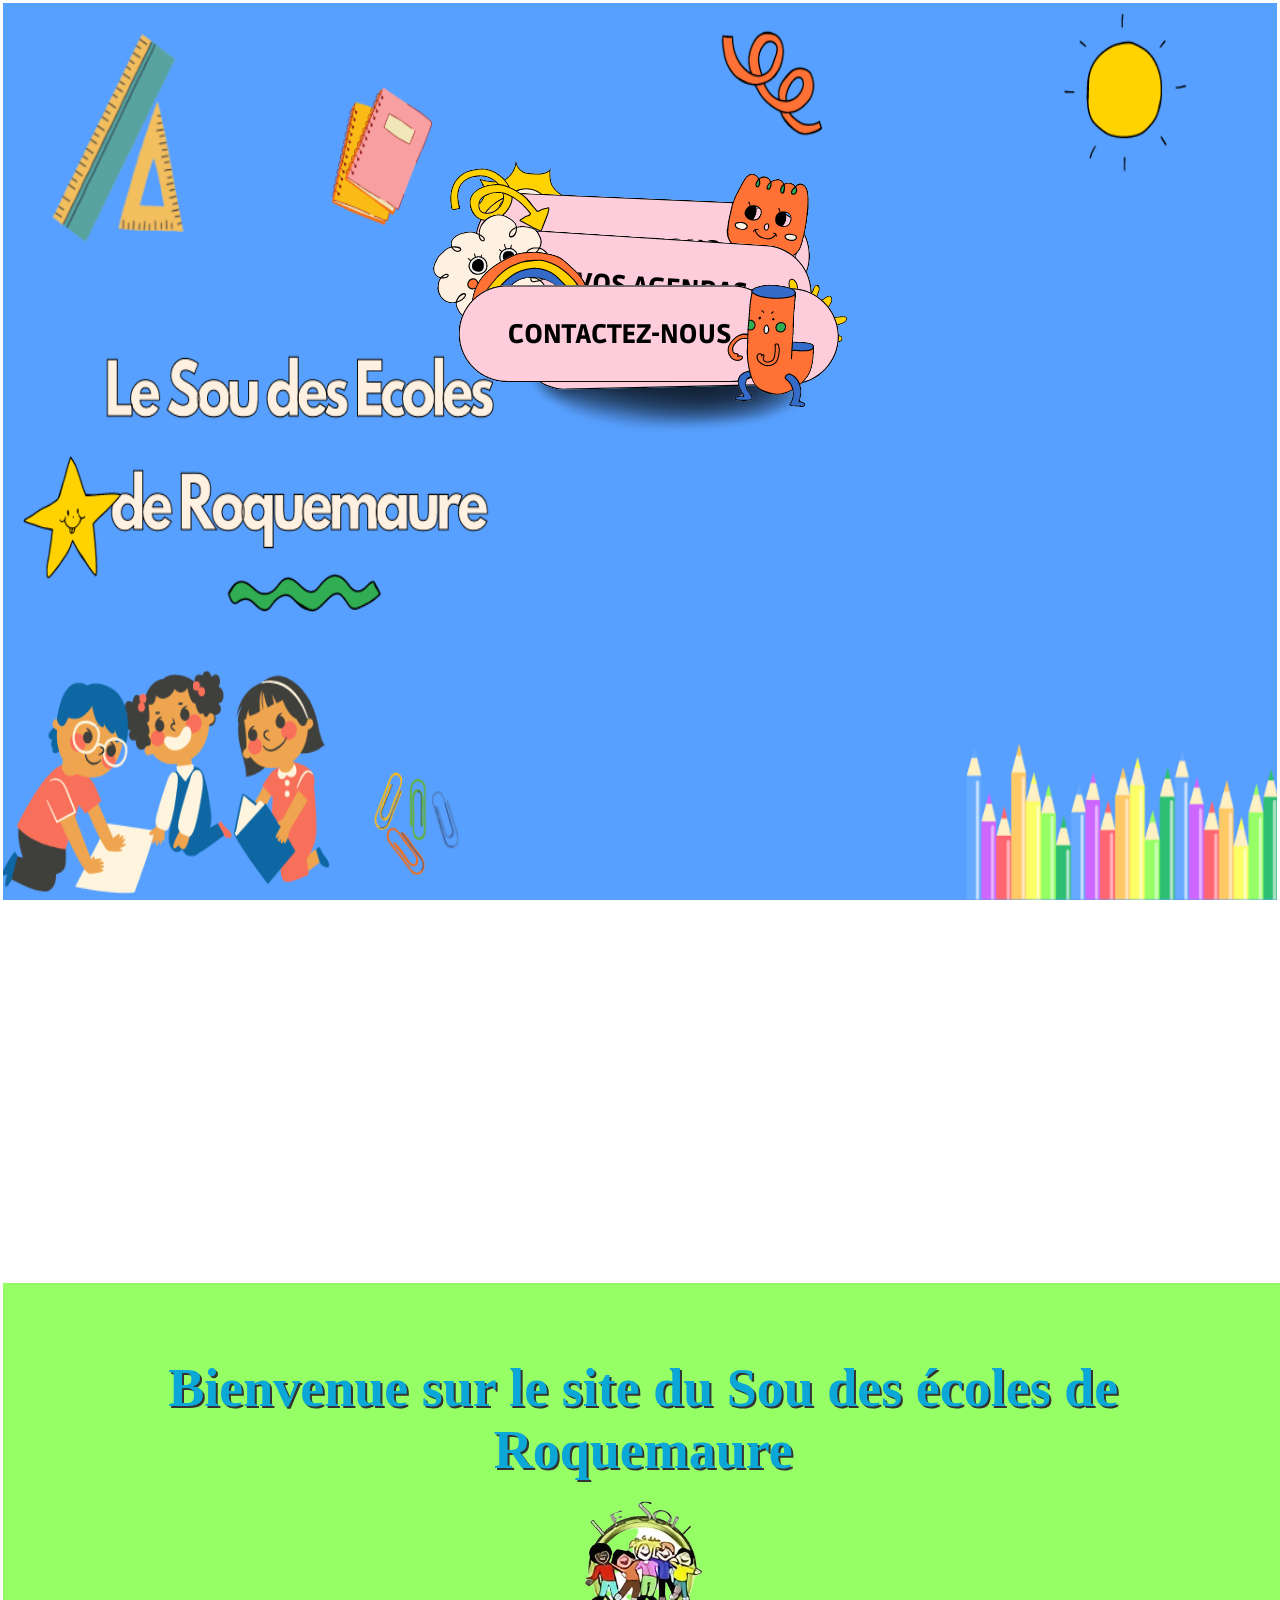
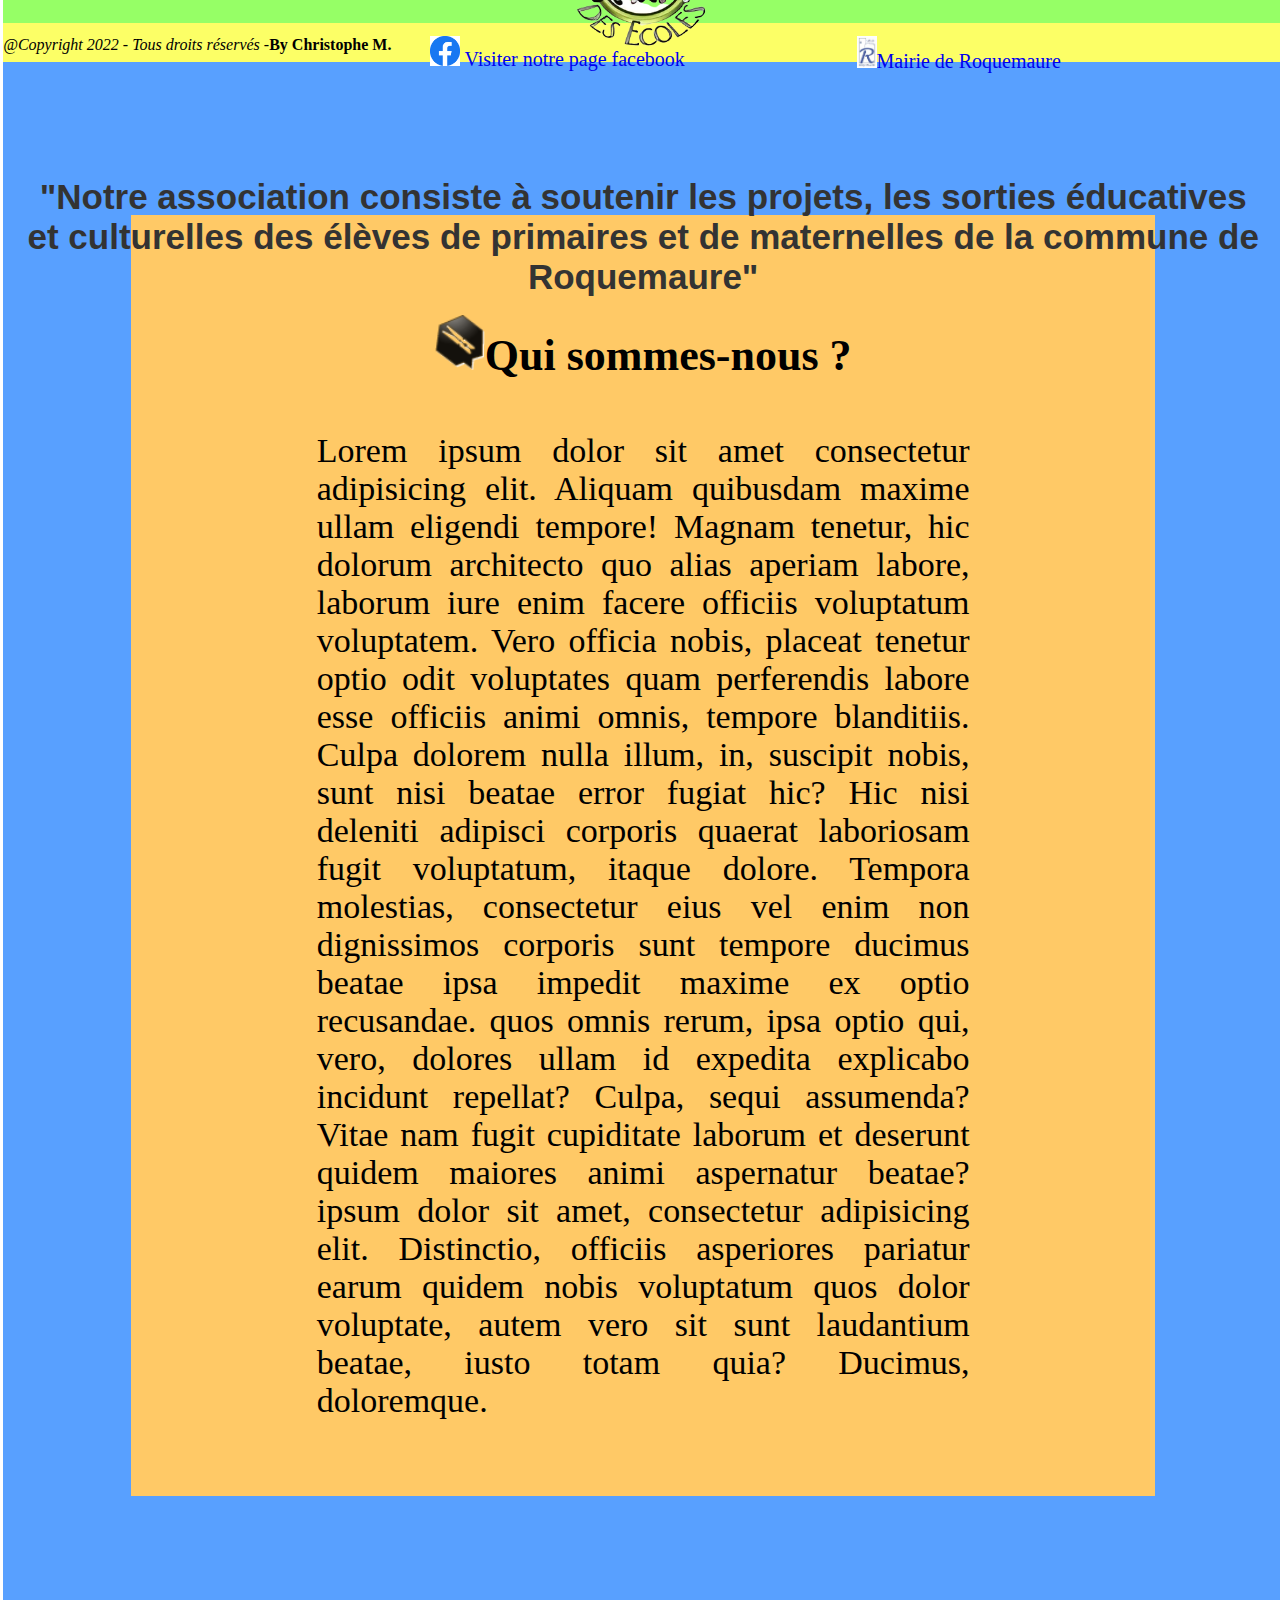
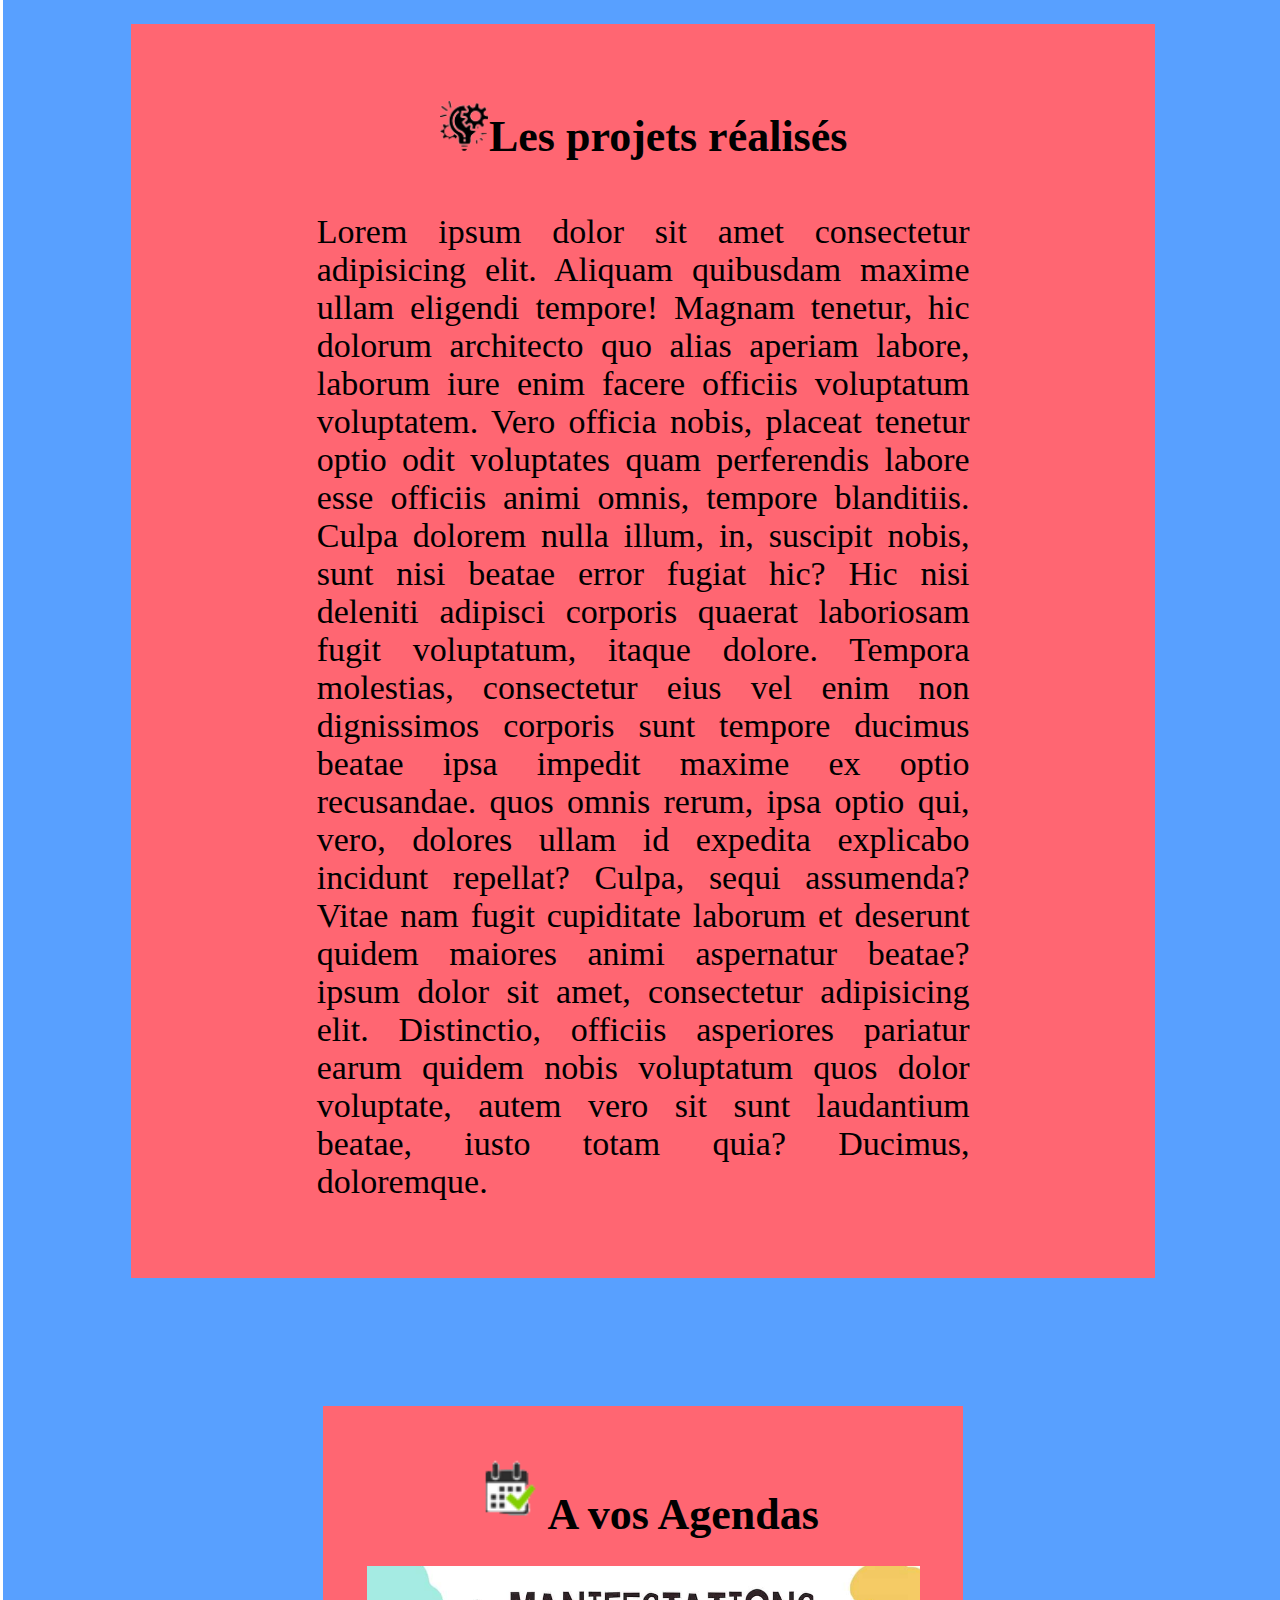
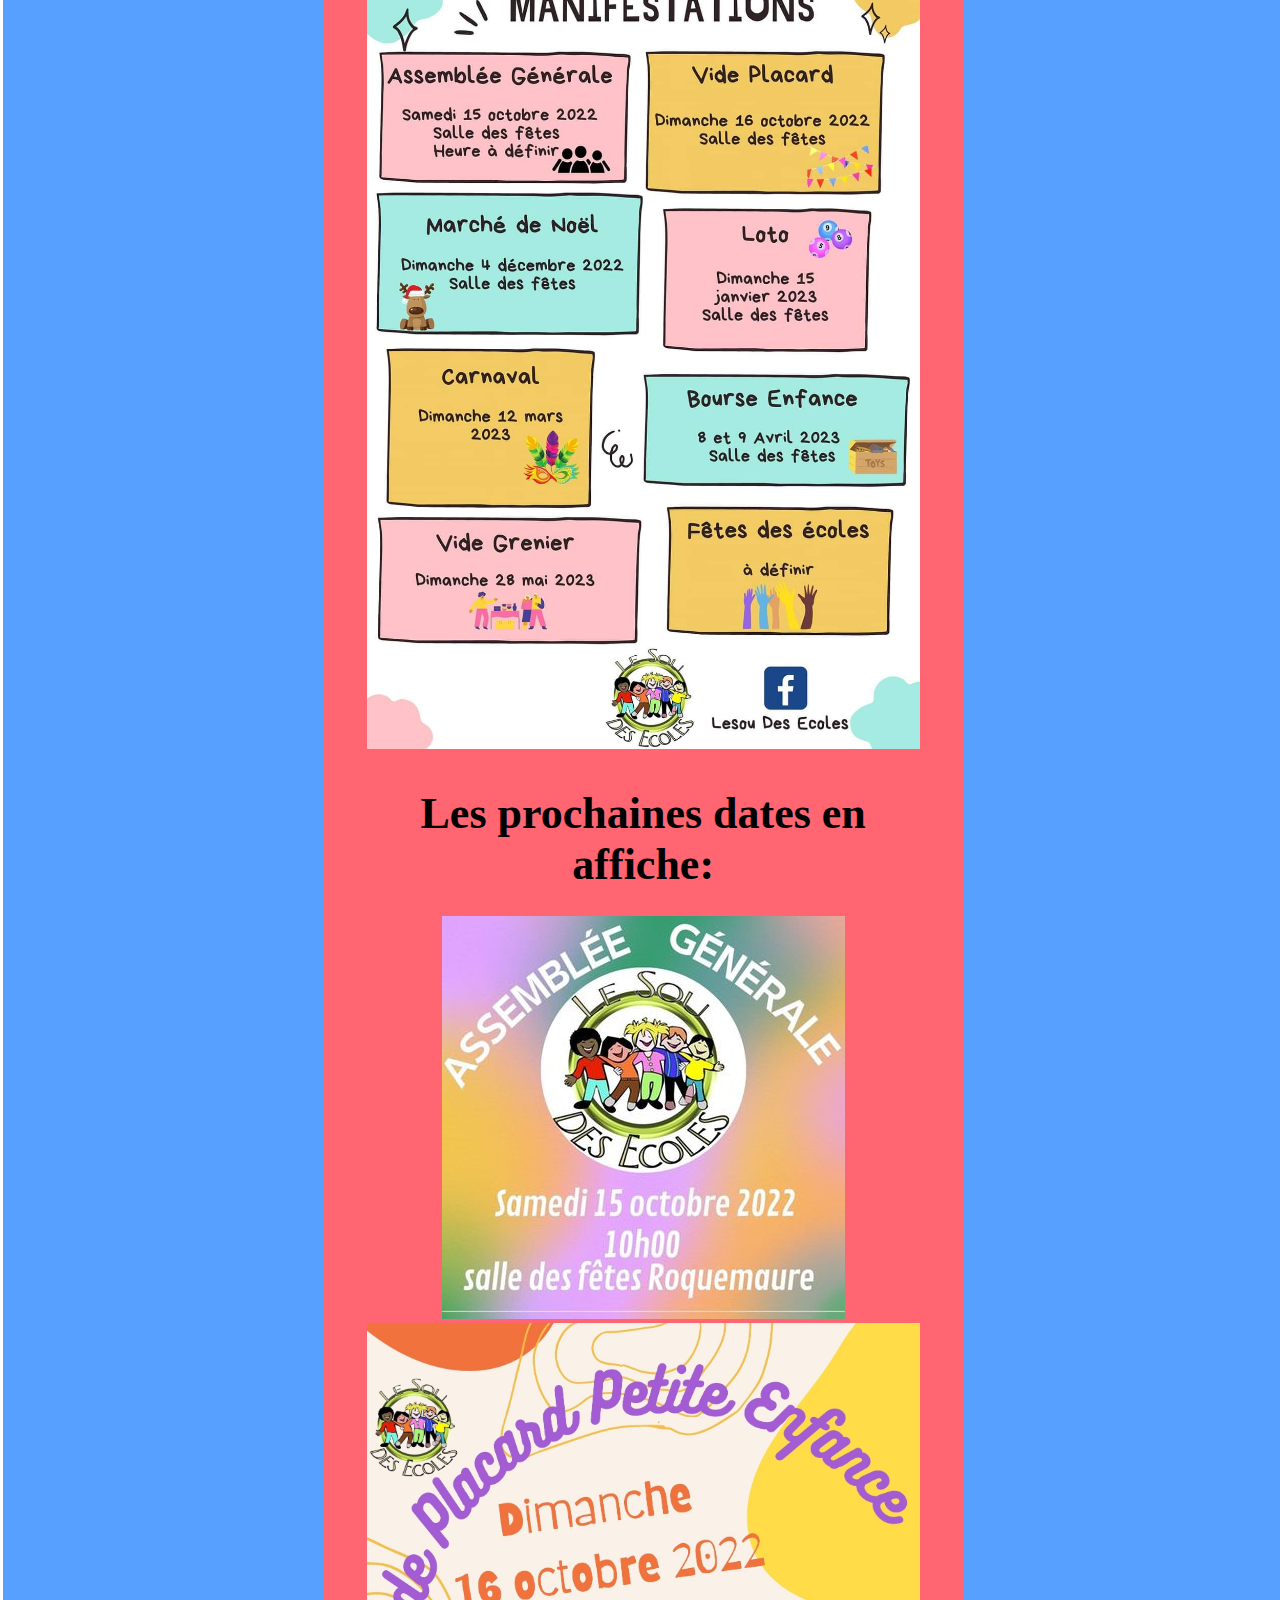
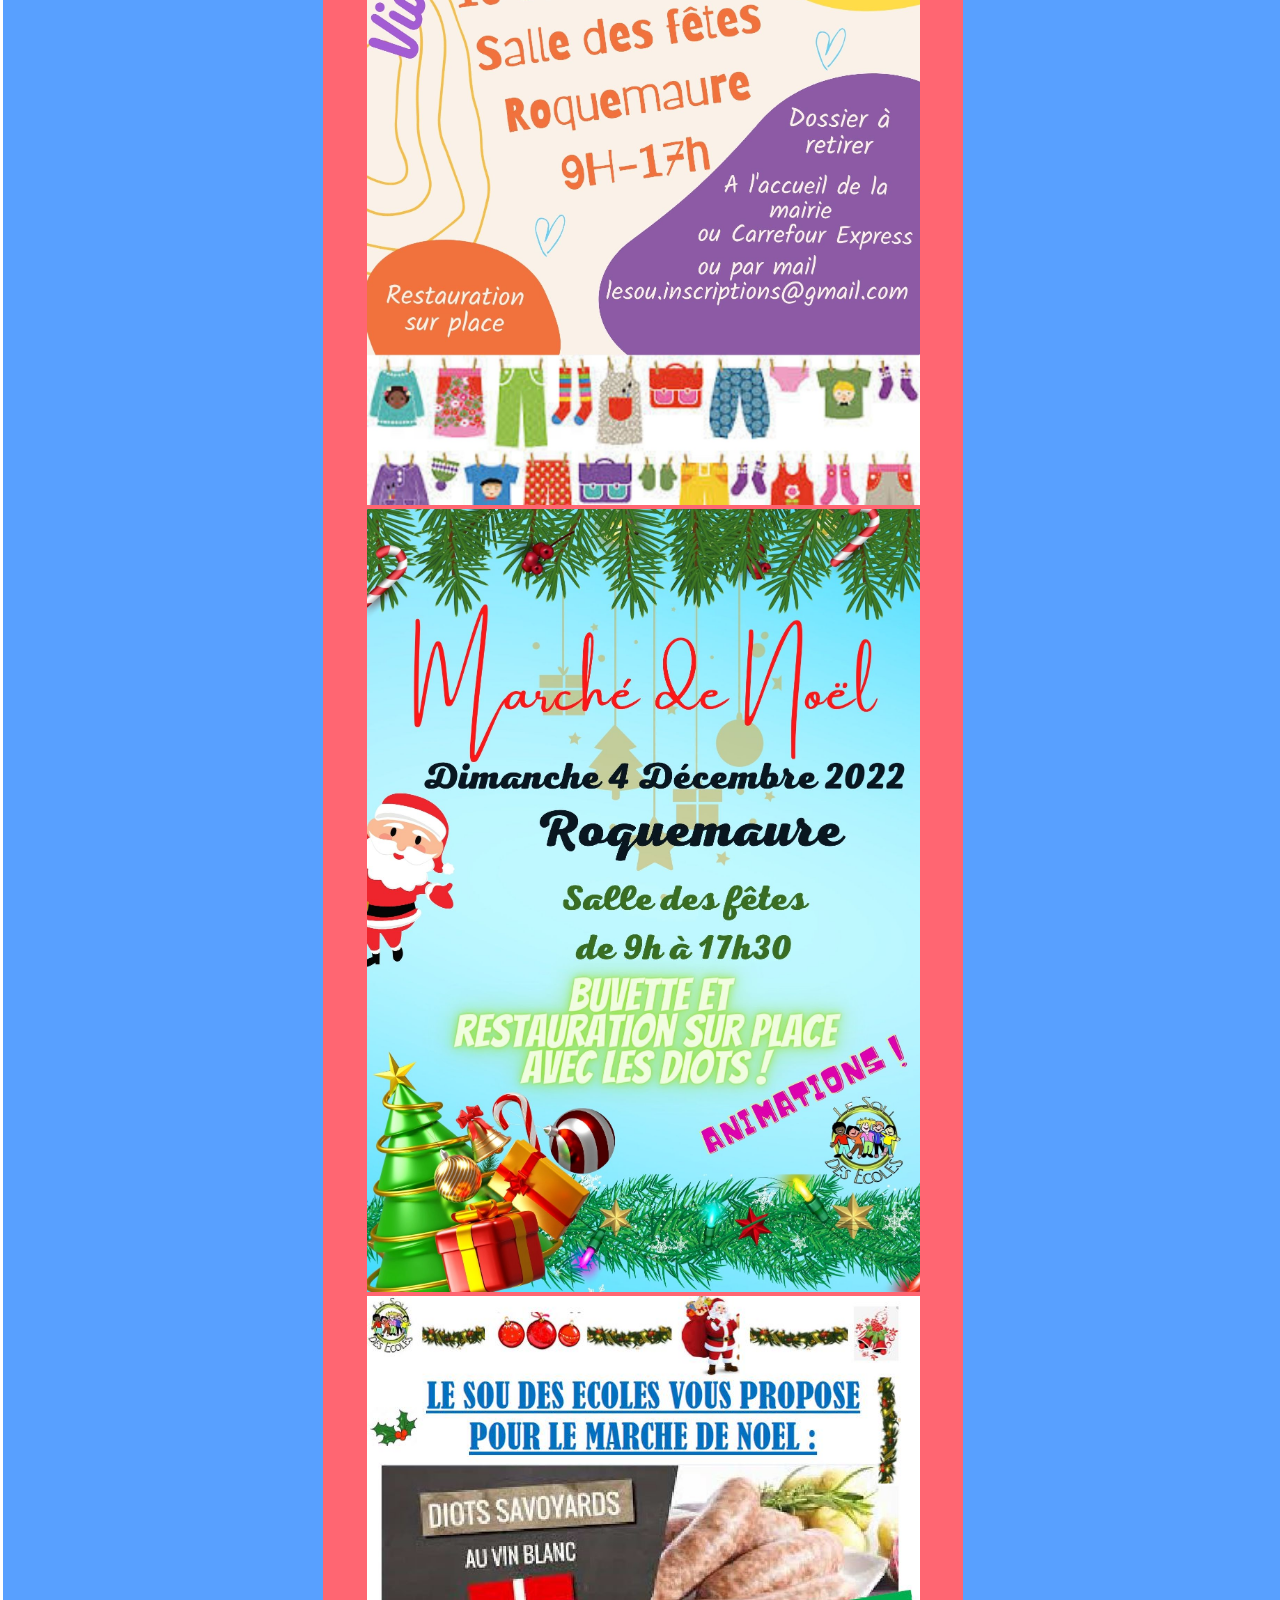
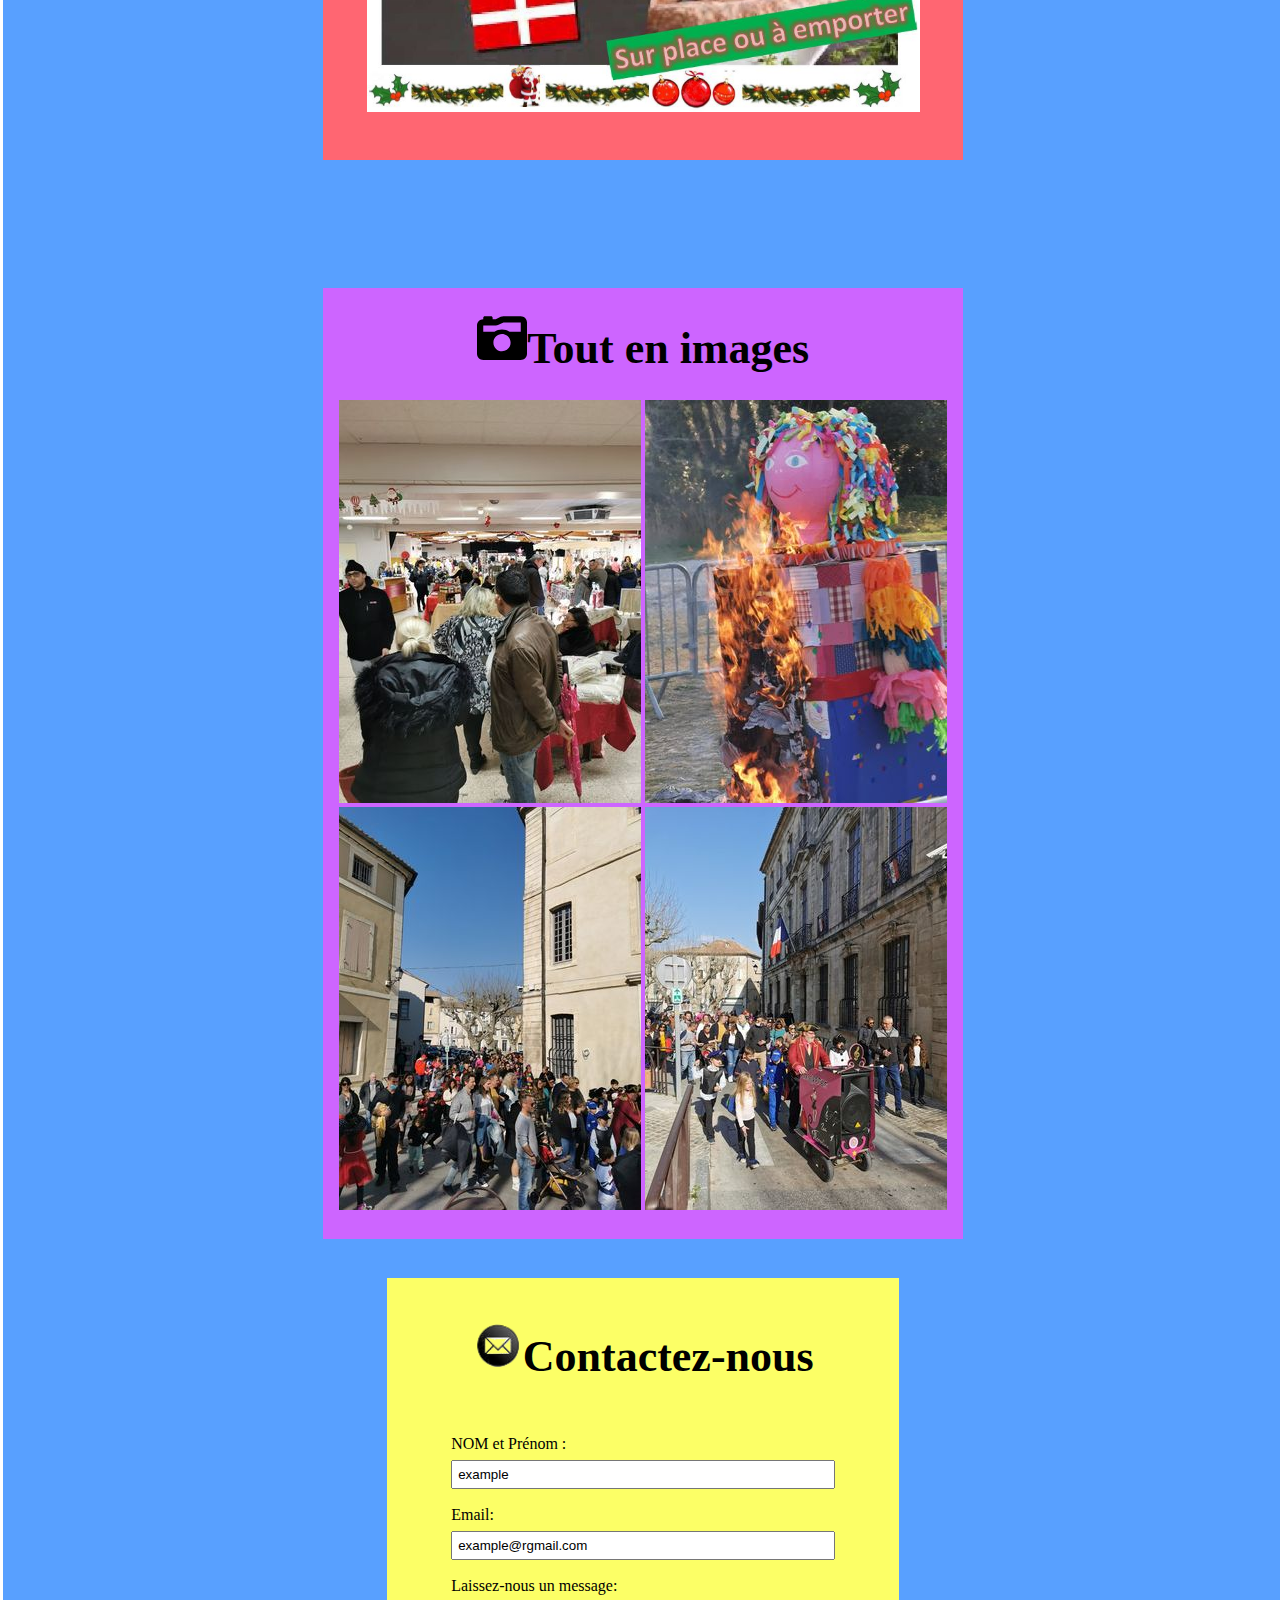
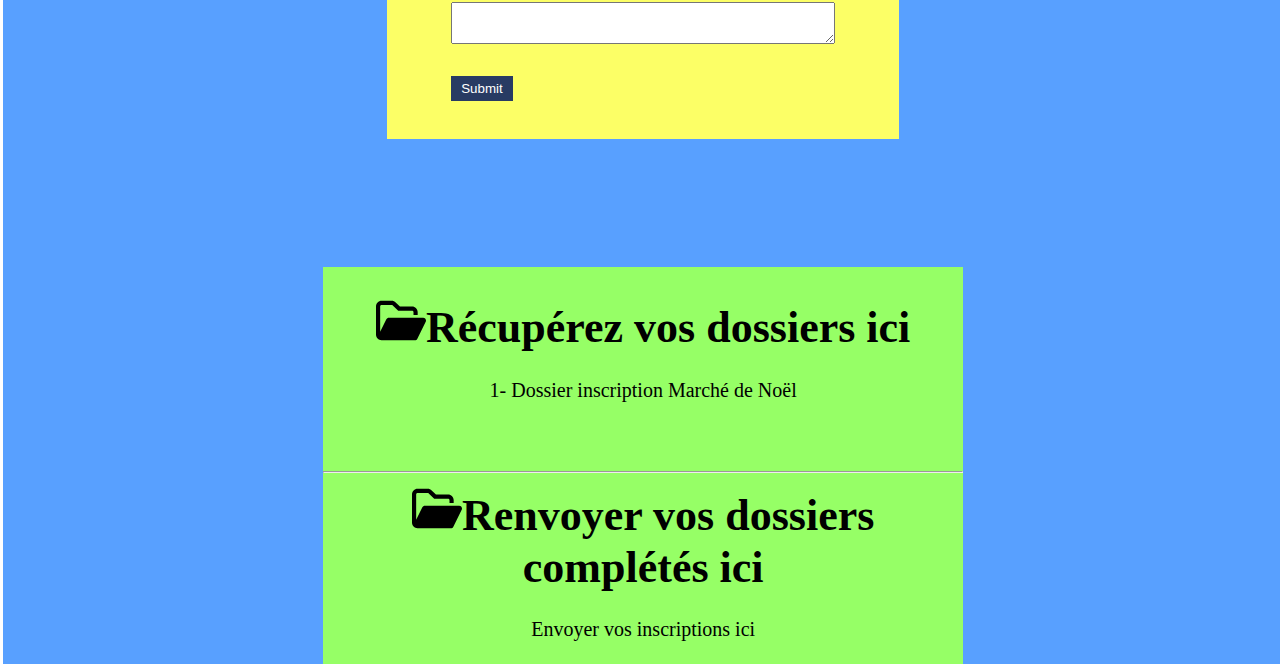
==== new.html @ d275dfb7 "change background" ====
<!DOCTYPE html>
<html lang="en">
    <head>
        <meta charset="UTF-8">
        <meta http-equiv="X-UA-Compatible" content="IE=edge">
        <meta name="viewport" content="width=device-width, initial-scale=1.0">
        <link href="style.css" rel="stylesheet" type="text/css" />
        <link rel="icon" href="images/logo/logo2.png">
        <title>Le site du Sou des écoles de Roquemaure</title>
    </head>
    <body>
        <main>
            <section id="page">
                
                
                
                <ul class="nav-flex">
                    <li><a href="#2"><img src="/images/images/nous-connaitre.png" alt="" class="bouton1"></a></li>
                    <li><a href="#1"><img src="/images/images/nos-actions.png" alt="" class="bouton2"></a></li>
                    <li><a href="#item-4"><img src="images/images/agenda.png" alt="" class="bouton3"></a></li>
                    <li><a href="#item-9"><img src="images/images/documents-utiles.png" alt="" class="bouton4"></a></li>
                    <li><a href="#item-2"><img src="images/images/sou-en-images.png" alt="" class="bouton5"></a></li>
                    <li><a href="#item-8"><img src="images/images/contactez-nous.png" alt="" class="bouton6"></a></li>
                </ul>
                
            </section>
            <section id="titre">
                <br><br><br>
                <h1>Bienvenue sur le site du Sou des écoles de Roquemaure</h1>
                <br>
                <h2><img src="images/logo/logo2.png" alt="Logo" class="logo" width="150vw" /> <br><br><br><br> "Notre association consiste à soutenir les projets, les sorties éducatives et culturelles des élèves de primaires et de maternelles de la commune de Roquemaure"</h2>
                
            </section>
            <section id="liens">
                <div id="item-10">
                        
                    <ul>
                        <li><em>@Copyright 2022 - Tous droits réservés -</em><strong>By Christophe M.</strong></li>
                        <li><a href="https://m.facebook.com/lesou.desecoles?eav=AfZe0MDt2uaJFsscawSV2BjUOYf4o88YNxGEDV05GhiUTxYNphEEc-Za8Wcmmm_9cIY&paipv=0" title="Retrouvez toute l'actualité du Sou des écoles et les derners événements sur notre page Facebook" target="_blank"><img src="images/icone/logo-fb.png" alt="" width="30"> Visiter notre page facebook</a></li>
                        <li><a href="http://www.roquemaure.fr/" target="_blank"><img src="images/icone/image003.jpg" alt="" width="20">Mairie de Roquemaure</a></li>
                    </ul>
                
                </div>
            </section>
        </main>
            
        
        <div class="angry-grid">
            <section id="item-3">

                    
    
                <div class="about">
                    <br>
                <h2><img src="images/icone/ico-about.png" alt="" class="ico-categorie" id="2"/>Qui sommes-nous ? <br><br></h2>
                
                <p>
                    
                    Lorem ipsum dolor sit amet consectetur adipisicing elit. Aliquam quibusdam maxime ullam eligendi tempore! Magnam tenetur, hic dolorum architecto quo alias aperiam labore, laborum iure enim facere officiis voluptatum voluptatem.
                    Vero officia nobis, placeat tenetur optio odit voluptates quam perferendis labore esse officiis animi omnis, tempore blanditiis. Culpa dolorem nulla illum, in, suscipit nobis, sunt nisi beatae error fugiat hic?
                    Hic nisi deleniti adipisci corporis quaerat laboriosam fugit voluptatum, itaque dolore. Tempora molestias, consectetur eius vel enim non dignissimos corporis sunt tempore ducimus beatae ipsa impedit maxime ex optio recusandae.
                    quos omnis rerum, ipsa optio qui, vero, dolores ullam id expedita explicabo incidunt repellat? Culpa, sequi assumenda? Vitae nam fugit cupiditate laborum et deserunt quidem maiores animi aspernatur beatae? ipsum dolor sit amet, consectetur adipisicing elit. Distinctio, officiis asperiores pariatur earum quidem nobis voluptatum quos dolor voluptate, autem vero sit sunt laudantium beatae, iusto totam quia? Ducimus, doloremque.
            
                </p>
                
                </div>
                <div class="project">
                    <h2><img src="images/icone/ico_project.png" alt="" class="ico-categorie" id="1" />Les projets réalisés <br><br></h2>
                    
                <p>
                    Lorem ipsum dolor sit amet consectetur adipisicing elit. Aliquam quibusdam maxime ullam eligendi tempore! Magnam tenetur, hic dolorum architecto quo alias aperiam labore, laborum iure enim facere officiis voluptatum voluptatem.
                    Vero officia nobis, placeat tenetur optio odit voluptates quam perferendis labore esse officiis animi omnis, tempore blanditiis. Culpa dolorem nulla illum, in, suscipit nobis, sunt nisi beatae error fugiat hic?
                    Hic nisi deleniti adipisci corporis quaerat laboriosam fugit voluptatum, itaque dolore. Tempora molestias, consectetur eius vel enim non dignissimos corporis sunt tempore ducimus beatae ipsa impedit maxime ex optio recusandae.
                    quos omnis rerum, ipsa optio qui, vero, dolores ullam id expedita explicabo incidunt repellat? Culpa, sequi assumenda? Vitae nam fugit cupiditate laborum et deserunt quidem maiores animi aspernatur beatae? ipsum dolor sit amet, consectetur adipisicing elit. Distinctio, officiis asperiores pariatur earum quidem nobis voluptatum quos dolor voluptate, autem vero sit sunt laudantium beatae, iusto totam quia? Ducimus, doloremque.
                </p>
                
                </div>
            </section> 
            <div id="item-4"> 
                    <aside>  
                        
                        <article class="aff-1">
                            <h2><img src="images/icone/ico-agenda.png" alt="" class="ico-categorie2" />A vos Agendas</h2>
                            <img src="images/affiches/agenda/Flyer-Manif.jpg" alt="évènements" class="card"/> 
                        </article>
                        <article class="aff-2">
                            <h2>Les prochaines dates en affiche:</h2>
                            <p><img src="images/affiches/ag/ag.jpg" alt="ag" class="card"></p>
                            <p><img src="images/affiches/prochaine/Vide Placard Petite Enfance.jpg" alt="placard" class="card"></p>
                            <p><img src="images/affiches/prochaine/Marché de Noël.jpg" alt="noël" class="card"></p>
                            <p><img src="images/affiches/prochaine/image diots.JPG" alt="diots" class="card"></p>
                        </article>
                    </aside> 
            </div>
                <!-- A propos de l'association / qui sommes-nous ?-->  
                
                <!-- A propos de l'association / Galerie d'images (ajouter un icone au h2)--> 
            <div id="item-2">
                    <aside>
                        <h2><img src="images/icone/ico-photos.svg" alt="" class="ico-categorie" />Tout en images</h2>
                        <article class="image-about">
                            <!-- Mettre photos des manifestations passées avec un scroll et animations -->
                            <img src="images/bourse/b-1.jpg" alt="manif">
                            <img src="images/carnaval/carn-3.jpg" alt="manif">
                            <img src="images/carnaval/carn-1.jpg" alt="manif"> 
                            <img src="images/carnaval/carn-2.jpg" alt="manif">
                            

                        </article>
                    </aside>

            </div>
                
                
                <div id="item-8">
                    <br>
                        <h2><img src="images/icone/ico-contact.png" alt="" class="ico-categorie" />Contactez-nous</h2>
                            <form id="contactForm">
                                <label for="name">NOM et Prénom :</label><br />
                                    <input type="text" id="name" name="Name" value="example" /><br />
                                        <label for="email">Email:</label><br />
                                    <input
                                        type="email"
                                        id="email"
                                        name="email"
                                        value="example@rgmail.com"
                                        /><br />
                                        <label for="message">Laissez-nous un message:</label><br />
                                        <textarea id="message" name="Message"></textarea>
                                        <br /><br />
                                    <input type="submit" value="Submit" />
                            </form>
                </div>
                <div id="item-9">
                        <article class="telecharge">
                            <br>
                            <h2><img src="images/icone/ico-docs2.svg" alt="" class="ico-categorie" />Récupérez vos dossiers ici</h2>
                            <ul>

                                <li><a href="docs/lettre marché de noël  2022.docx">1- Dossier inscription Marché de Noël</a></li>
                            </ul>
                            <br>
                            <br><br><br>
                        </article>
                        <hr>
                        <article class="envoi-docs">
                        <h2><img src="images/icone/ico-docs2.svg" alt="" class="ico-categorie" />Renvoyer vos dossiers complétés ici</h2>
                            <ul>
                                <li><a href="mailto:lesou.inscriptions@gmail.com">Envoyer vos inscriptions ici</a></li>
                            </ul>
                        </article>
                                <!-- Mettre des boutons pour l'envoi/téléchargement des docs -->
                      
                </div>
                
                
            
            

        
        <script src="script.js"></script>
     </body>
</html>
---- style.css ----
* {
  box-sizing: border-box;
  
  margin: 0;
  padding: 0;
}

body {
  
  margin-bottom: 0.25%;
  margin-top: 0.25%;
  margin-left: 0.25%;
  margin-right: 0.25%;
  
}


/* --------------- Navigation --------- Menu ----------*/

ul, li {
  display: flex;
  list-style-type: none;
  justify-content: center;
  align-items: flex-start;
  width: 100%;
  height: 20px;
}


a {
  list-style: none;
  text-decoration: none;
}



.nav-flex {
  display: flex;
  justify-content: space-around;
  gap: 2%;
  flex-direction: column;
}

/*-----logo--Image--Affiche-----------------*/
.logo {
  max-width : 100vw;

  justify-content: center;
  align-items: center;
  object-fit: contain;
  
}

.image {
  width : 100%;

  justify-content: center;
  align-items: center;
   
}
.card {
  max-width : 100%;
height : auto;
  justify-content: center;
   align-items: center;
   object-fit: contain;
}
.manif{
  width : 10%;

  justify-content: center;
   align-items: center;
   
}
.ico-categorie
{width: 50px;
}
.ico-categorie2
{width: 80px;
}


img .bouton1
{
  width: 2rem;
  
}
img .bouton2
{
  width: 2rem;
}
img .bouton3
{
  width: 2rem;
}
img .bouton4
{
  width: 2rem;
}
img .bouton5
{
  width: 2rem;
}
img .bouton6
{
  width: 2rem;
}
/* ---------passage zoom images------------*/



/*--------------------------------------main----------------------------------------------*/
#page{
  background-image:url('images/images/image-site.png');
         background-repeat: no-repeat;
         background-attachment: fixed;
         background-size: 100% 100%;
        
         height: 100vw;
        
         
}

#titre{
  background-color: #96FF66;
 width: 100vw;
height: 20vw;
  
    color: #333;
    
    padding: 20px;
    text-align: center;
    padding-bottom: 25vw;
  
  
}
#titre h2{
  font-family:'Gill Sans', 'Gill Sans MT', Calibri, 'Trebuchet MS', sans-serif;
  font-size: 35px;
}
h1{
  font-size: 54px;
  font-family: Cambria, Cochin, Georgia, Times, 'Times New Roman', serif;
  color: rgb(11, 167, 214);
  text-shadow: 2px 2px #333;
  text-align: center;
}
/* Les liens */

#item-10 {
  
  width: 100vw;
  height: 3vw;
  
  padding-top: 1vw;
  background-color: #FCFF66;
  
 
}
#item-10 ul{
  align-items: center;
  justify-content: center;
  text-align: center;

}
#item-10 li:hover{
  background-color: transparent;
  color: goldenrod;
}
#item-10 ul li a{
  font-size: 20px;
  justify-content: center;
  text-align: center;
}
#item-10 ul li{
  justify-content: start;
}


/* ------------------------------------------------------contenu secondaire--------------------------*/
.angry-grid {
  background-color: #58A0FF;
  display: flexbox; 
  width: 100vw;
  padding-top: 2vw;
  
}

/* ---Txt A propos de l'association / qui sommes-nous ? + 
add Txt projets realises-------*/

#item-3 {
align-content: center;
font-size: 20px;
width: 100vw;
justify-content: center;

}

.about{
 background-color: #FFC966;
 display: flex;
 flex-direction: column;
 justify-content: center;
 padding: 6vw;
 margin: 10vw;
}

.project{
 background-color: #FF6672;
display: flex;
flex-direction: column;
justify-content: center;
padding: 6vw;
margin: 10vw;
}

#item-3 h2{
text-align: center;
font-size: 44px;
}

#item-3 p{
 text-align: justify;
 font-size: 34px;
 vertical-align: auto;
 margin-left: auto;
 margin-right: auto;
 width: 75%;
 animation-duration: 3s;
 animation-name: slidein;
 animation-iteration-count: 1.1;
}

@keyframes slidein {
 from {
   margin-left: 100%;
   width: 300%;
 }

 to {
   
   text-align: justify;
 
 vertical-align: auto;
 margin-left: auto;
   margin-right: auto;
   width: 75%;
 }
}

/*------------- Galerie affiches-----------------*/
#item-4 {
background-color: #FF6672; 
width: 50vw;
margin-left: 25vw;
margin-right: 25vw;

justify-content: center;

padding: 3vw;
}

.aff-1{

width: 100%;
padding: 5px;
text-align: center;

}

.aff-1 h2{
  text-align: center;
font-size: 44px;
padding-bottom: 2vw;
 }

.aff-2{

width: 100%;
padding: 5px;
text-align: center;

}

.aff-2 h2{
  text-align: center;
font-size: 44px;
padding-bottom: 2vw;
padding-top: 2vw;
}

.manif{
  width : 10%;

  justify-content: center;
   align-items: center;

   
}

.aff-1 img{
 /* La transition s'applique à la fois sur la largeur et la hauteur, avec une durée d'une seconde. */

-moz-transition: all 1s ease; /* Firefox */

}

.aff-1 img:hover {
/* L'image est grossie de 25% */

-moz-transform:scale(1.25); /* Firefox */

}


.aff-2 img{
 /* La transition s'applique à la fois sur la largeur et la hauteur, avec une durée d'une seconde. */

-moz-transition: all 1s ease; /* Firefox */

}

.aff-2 img:hover {
/* L'image est grossie de 25% */

-moz-transform:scale(1.25); /* Firefox */

}

/* -------------------Galerie photos manifestations passées-------------------------------------*/
#item-2 {

  background-color: #CD65FF; 


  justify-content: space-between;
  align-items: center;
  display: flex;
  flex-direction: column;
  margin-left: 25vw;
  margin-right: 25vw;
  width: 50vw;
  text-align: center;
  margin-top: 10vw;
  padding-bottom: 2vw;
 
}
.img-about{
 box-sizing: border-box;
width: 100%;

padding: 5px;
 align-items: center;

  
  
  justify-content: space-between;
  align-items: center;
  flex-direction: row;
  
}
#item-2 h2{
  text-align: center;
  font-size: 44px;
  padding-bottom: 2vw;
  padding-top: 2vw;
}


.img-about img{
 /* La transition s'applique à la fois sur la largeur et la hauteur, avec une durée d'une seconde. */

-moz-animation: all 1s ease; /* Firefox */

}
.image-about img:hover {
/* L'image est grossie de 50% */

-moz-transform:scale(1.50); /* Firefox */

}

/* ----------------------------contactez-nous--------------------  */
#item-8 {

  background-color: #FCFF66; 
 width: 40vw;
 
 
  
  justify-content: center;
  display: flex;
  flex-direction: column;
 
  margin-left: 30vw;
  margin-right: 30vw;

  margin-top: 3vw;
  
}
 
#item-8 h2{
  text-align: center;
font-size: 44px;

padding-top: 2vw;
}

#contactForm{
 justify-content: center;
 padding-bottom: 1vw;
  
}


form {
  margin: 2vw auto;
  width: 30vw;
  padding-top: 20px;
  text-size-adjust: 12px  ;
  
}

label {
  line-height: 2;
  
  
}

input[type="text"],
input[type="email"],
textarea {
  width: 100%;
  padding: 5px;
  margin-bottom: 10px;
}

input[type="submit"] {
  background: #283b63;
  color: white;
  border: none;
 
  padding: 5px 10px;
}

 /*---------------  Documents d'inscriptions--------------------*/
 #item-9 {

  background-color: #96FF66; 
 
  justify-content: center;
 width: 50vw;
  display: flex;
  flex-direction: column;
  margin-left: 25vw;
  margin-right: 25vw;
  margin-top: 10vw;
  padding-bottom: 2vw;
}
#item-9 h2{
  text-align: center;
  font-size: 44px;
  padding-bottom: 2vw;
  padding-top: 1vw;
} 
.telecharge li a{
  font-size: 20px;
  color: black;
  
}
.telecharge li a:hover{
  color: goldenrod;
}
.envoi-docs li a{
  font-size: 20px;
  color: black;

} 
.envoi-docs li a:hover{
  color: goldenrod;
  
}
 




/* Responsive */
/*
@media screen and (max-width: 900px) {
  h1 {
    font-size: 2rem;
    position: relative;
    top: 85%;
    left: 50%;
  }
}

@media screen and (max-width: 900px) {
  #space_between_cards {
    margin-top: 6000px;
    width: 100%;
  }
}

@media screen and (max-width: 900px) {
  .nav_meal_a {
    font-size: 20px;
  }
}
*/
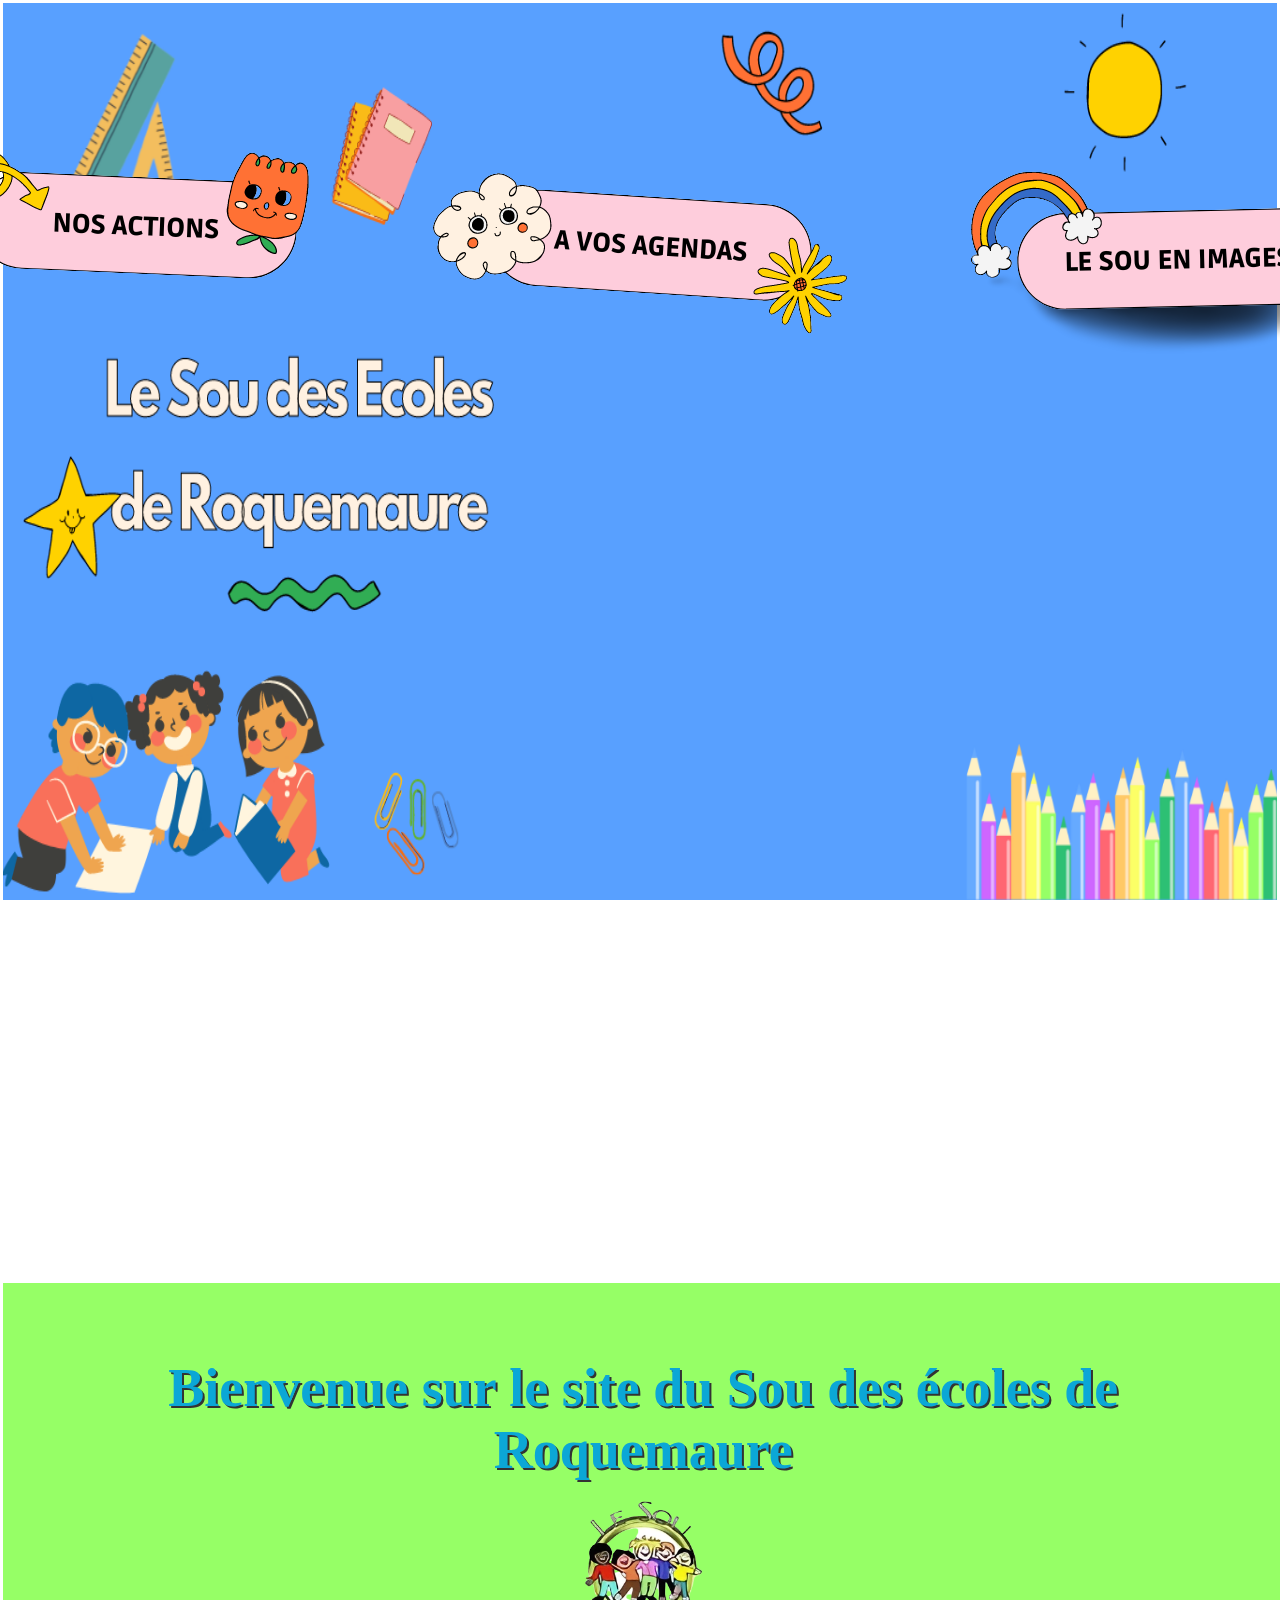
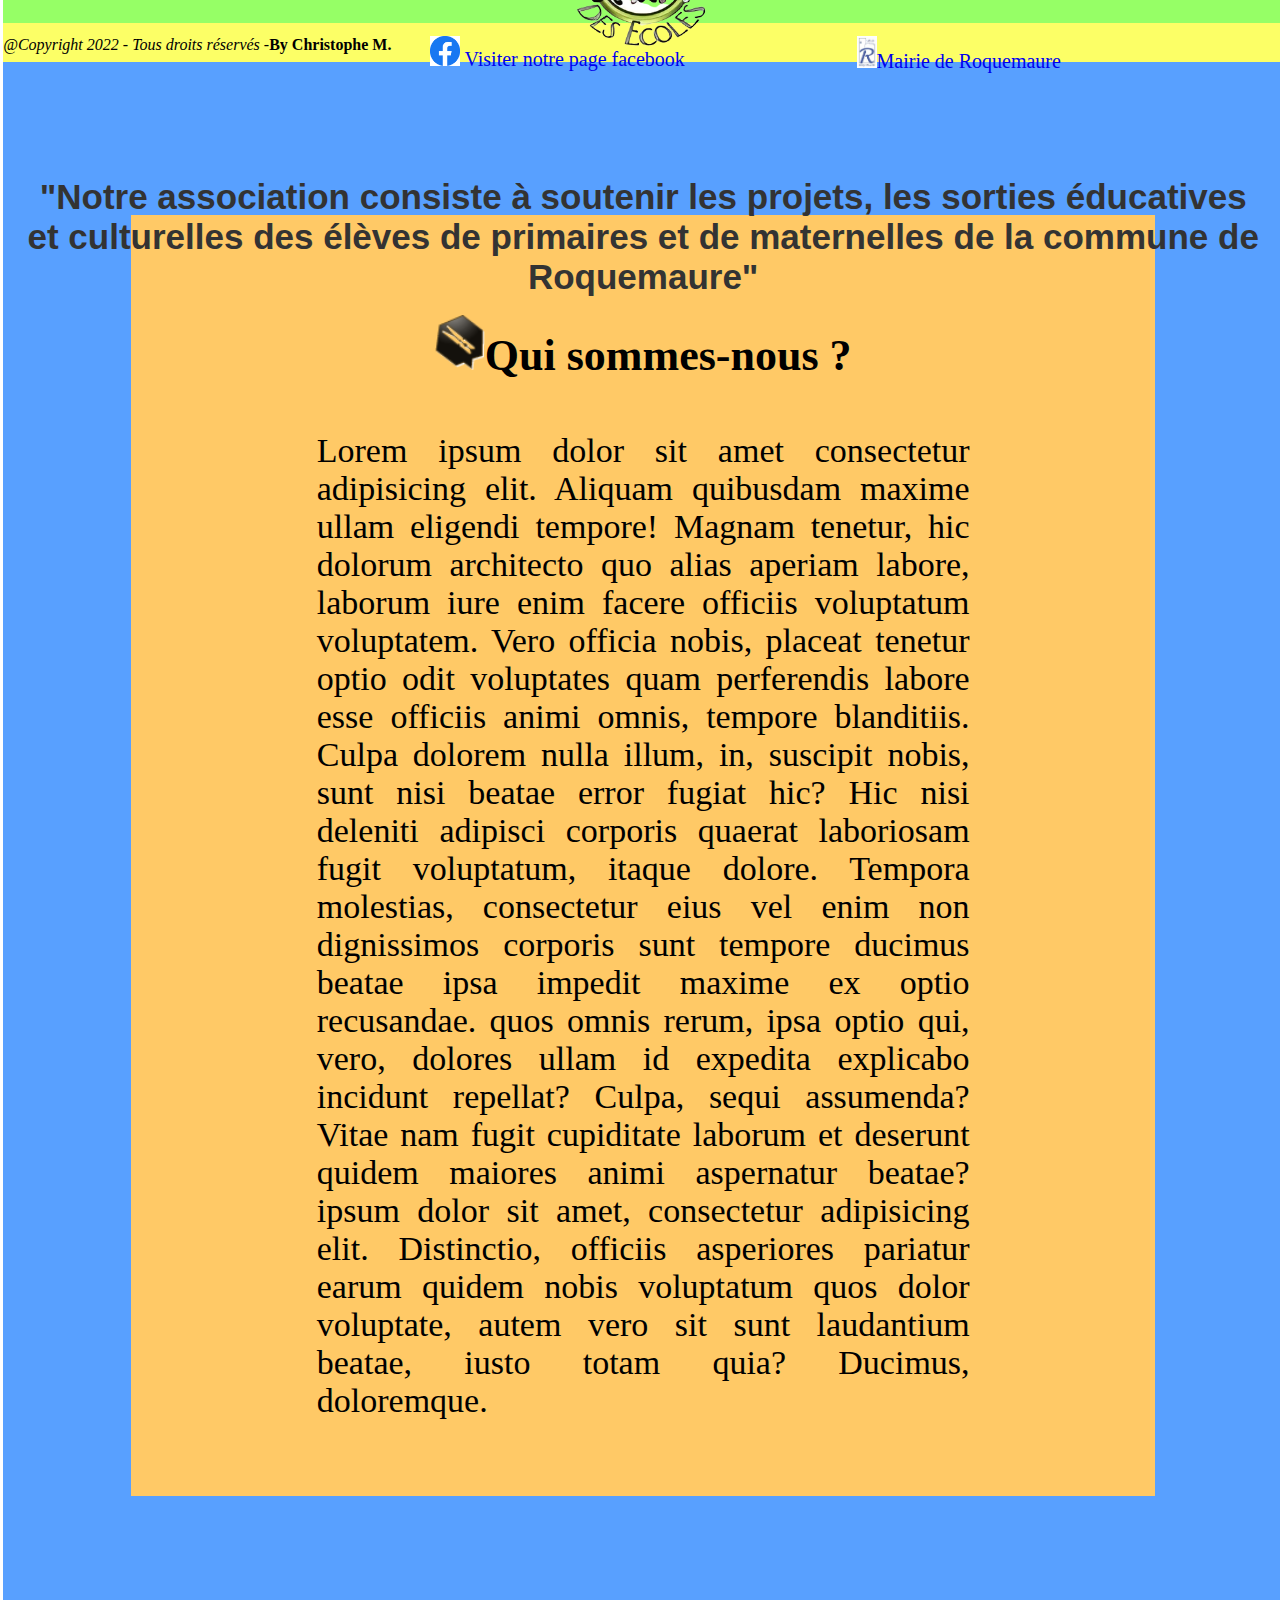
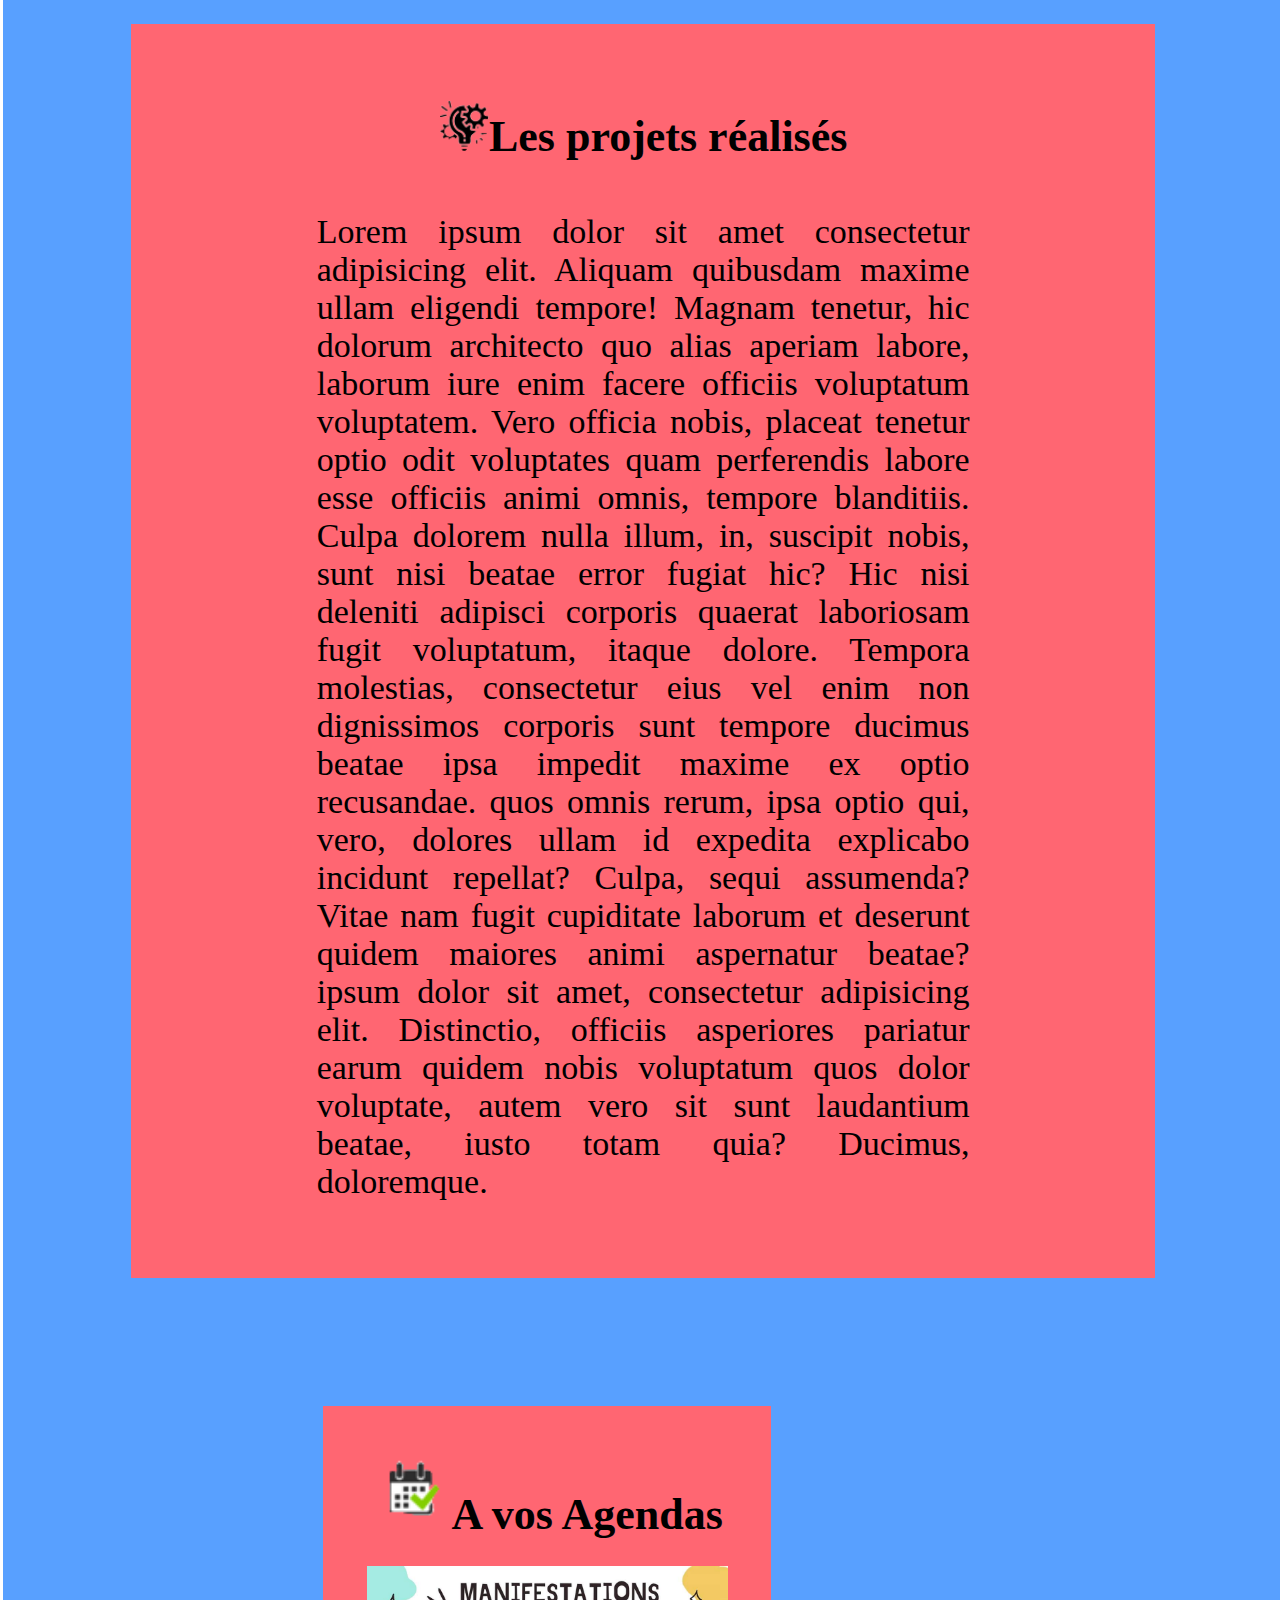
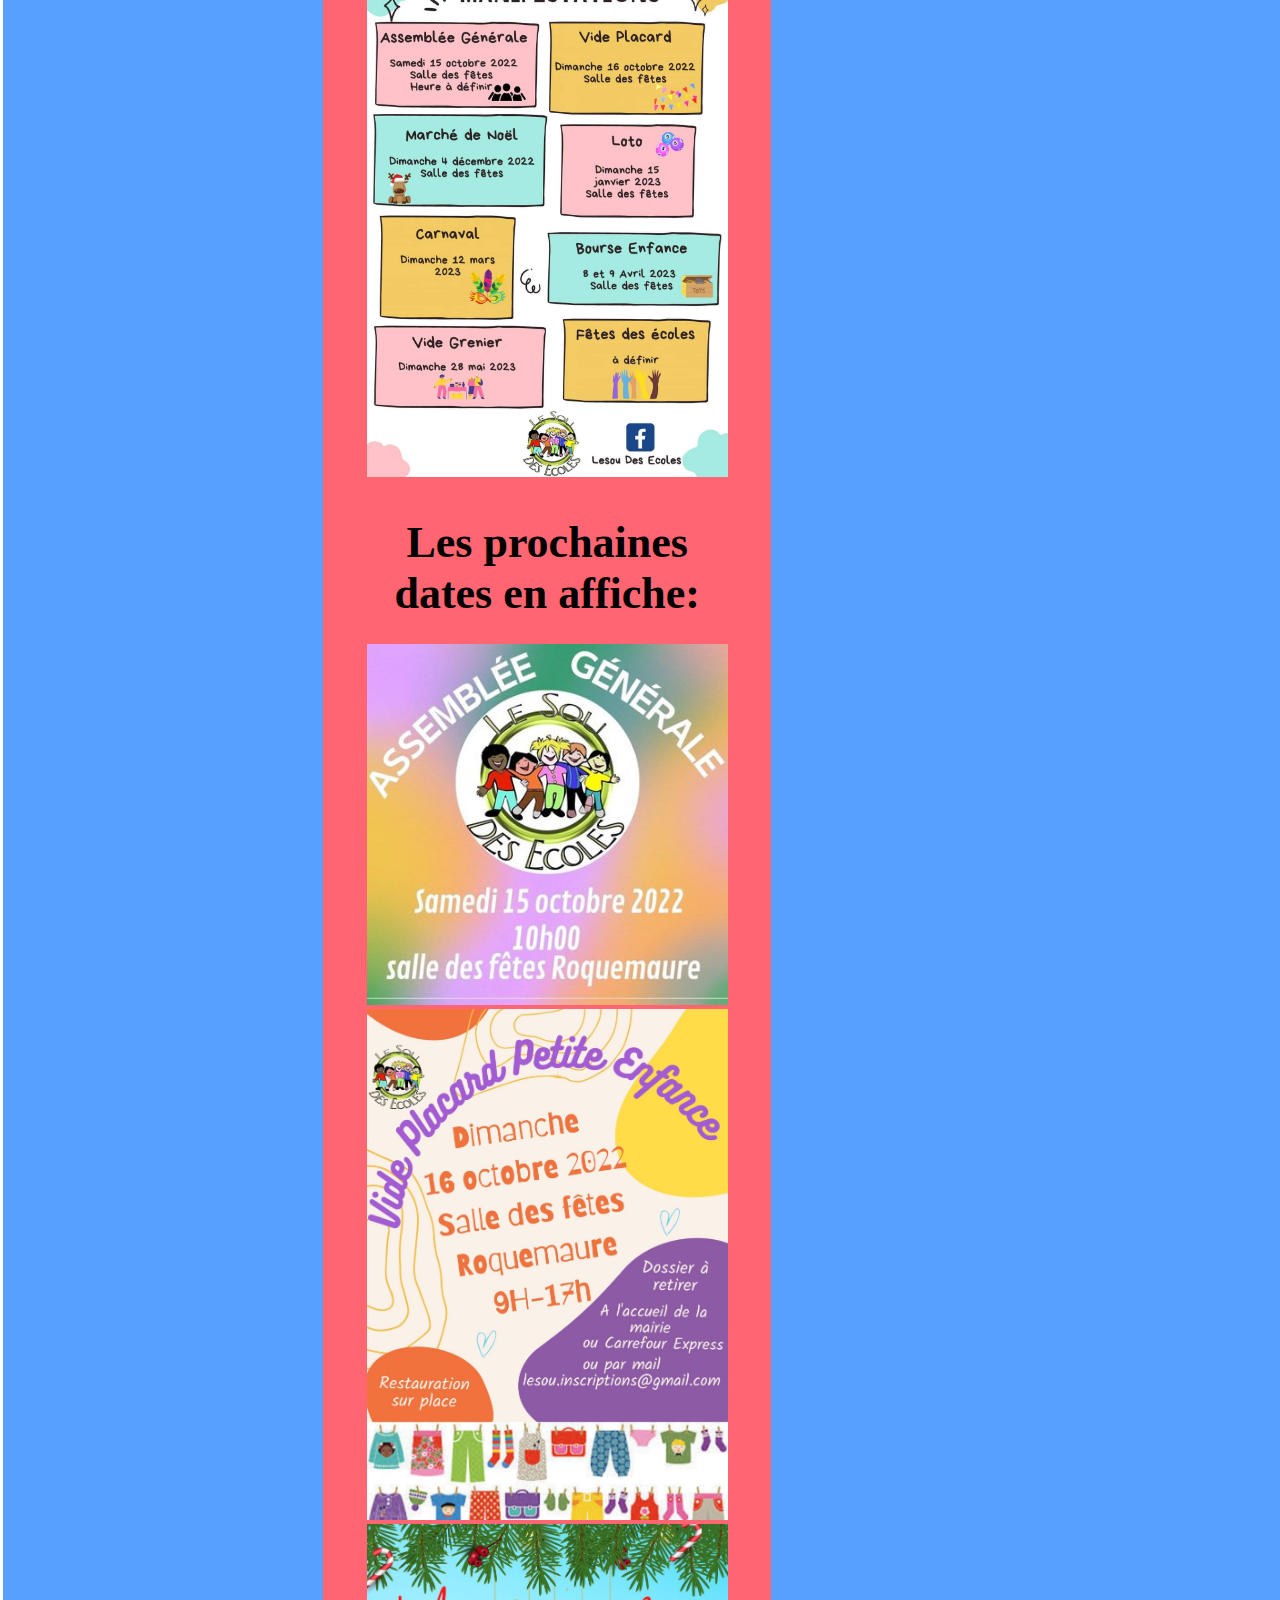
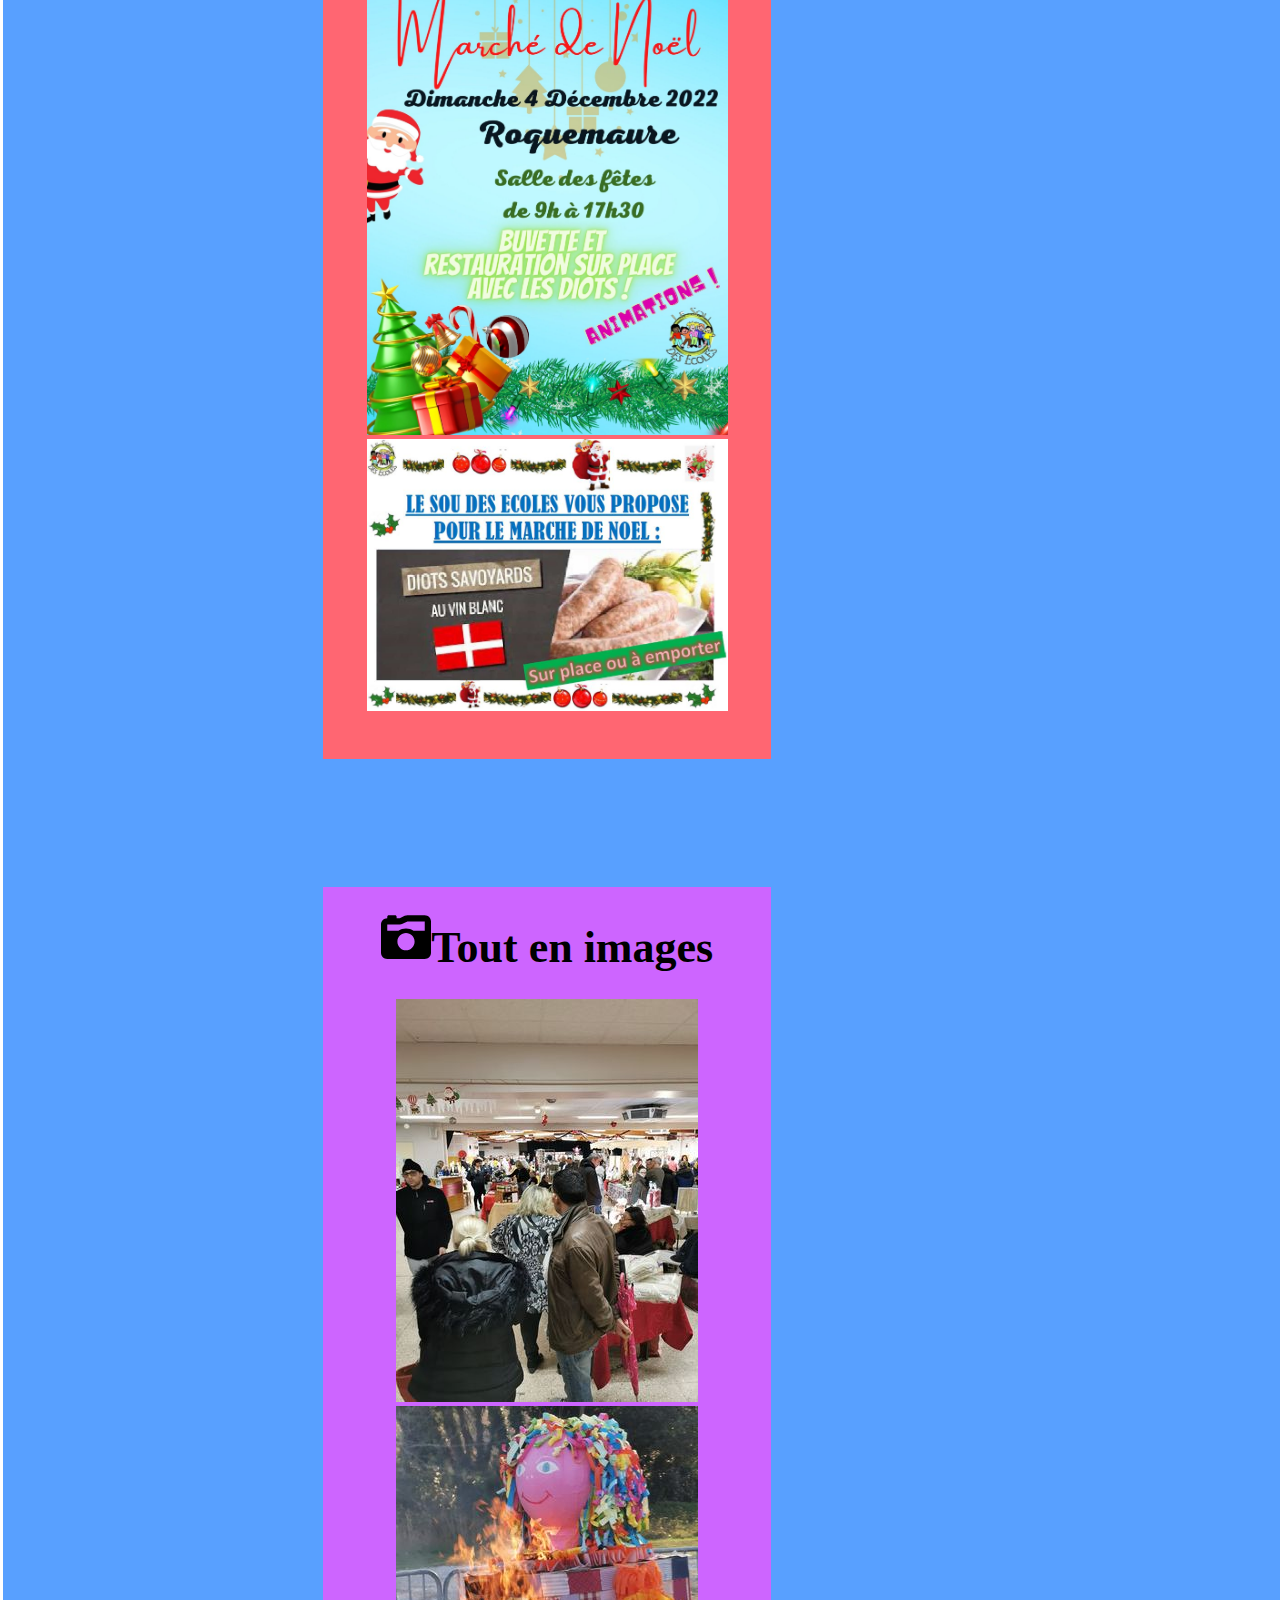
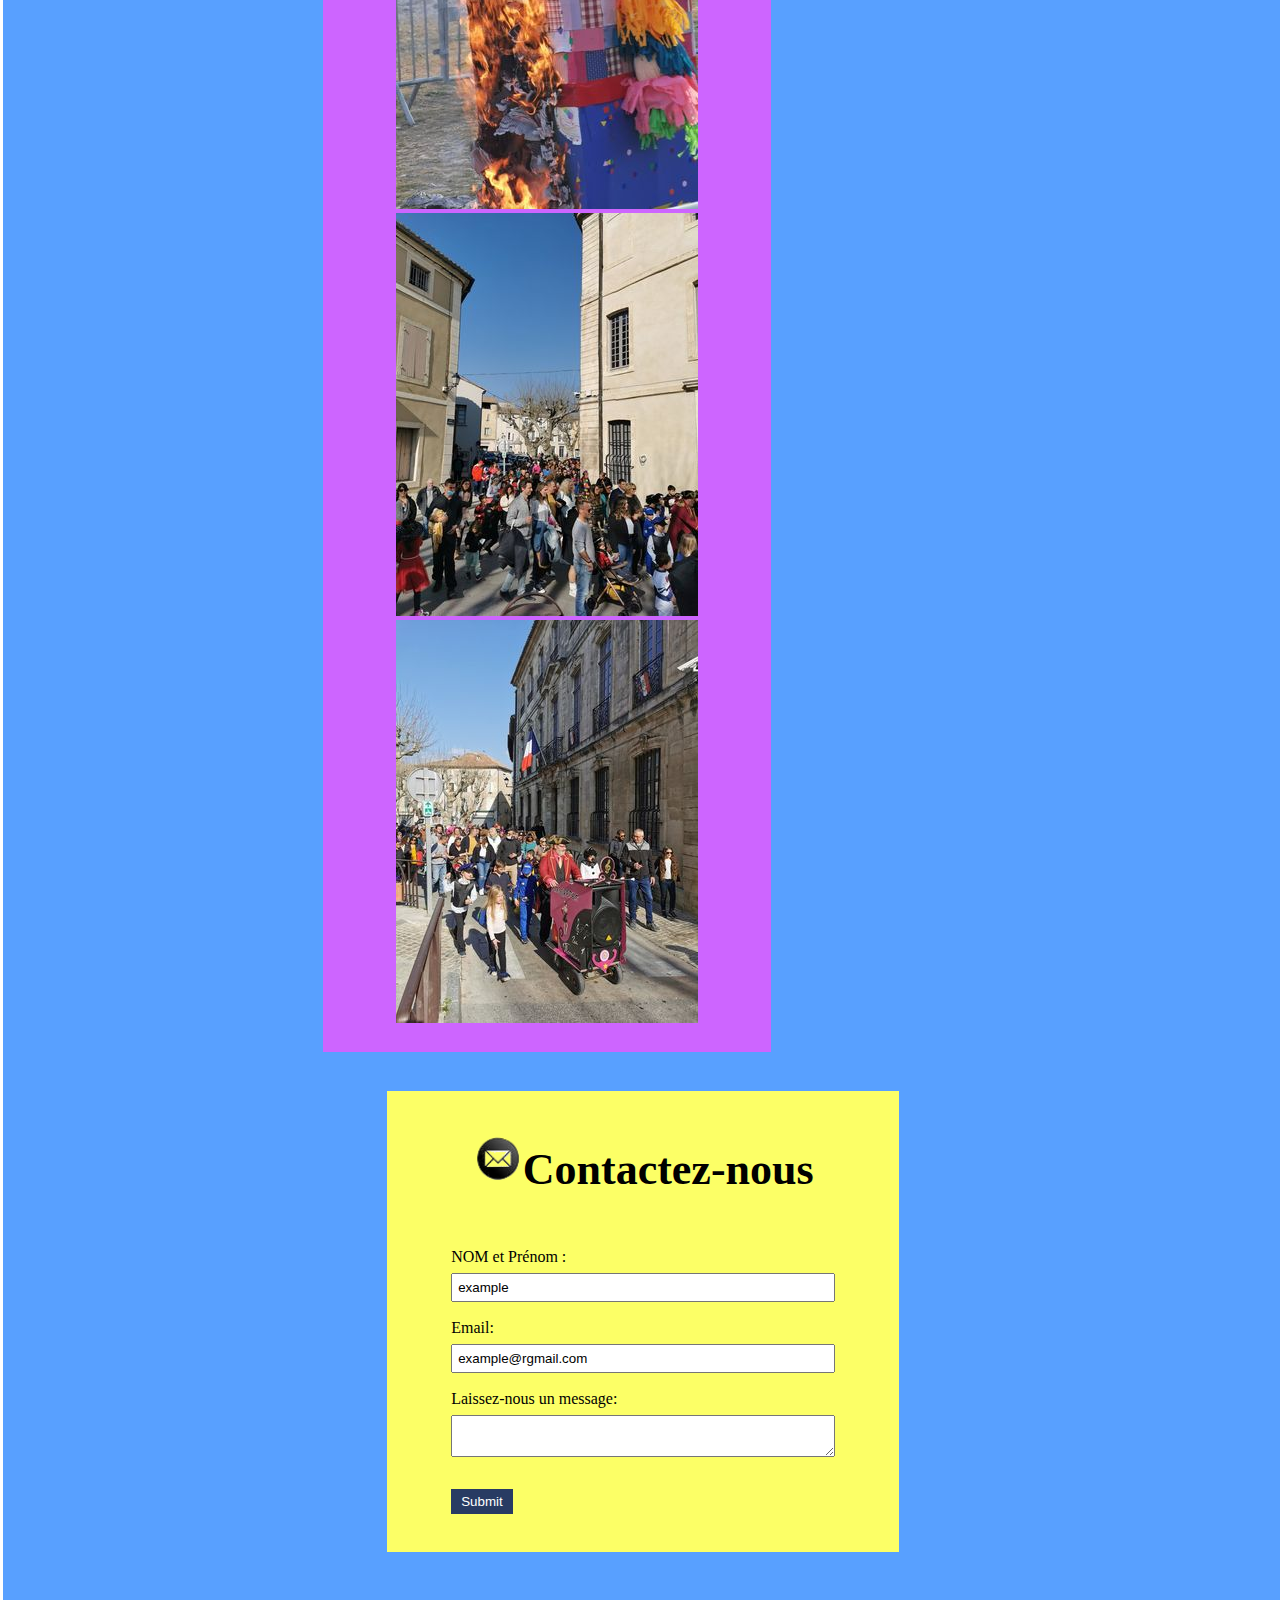
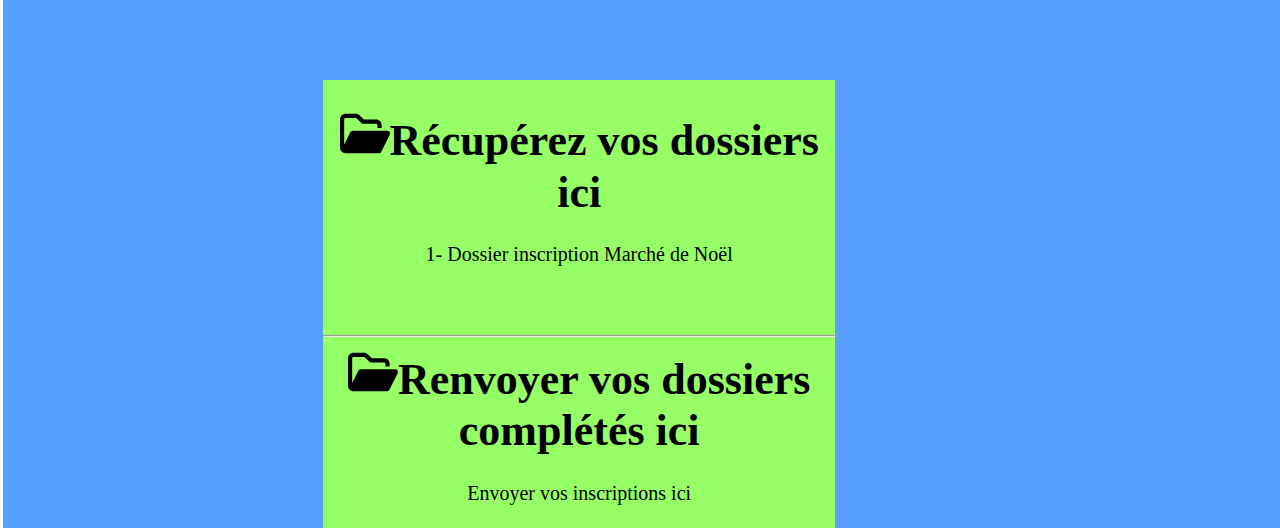
==== commit 7e66f65e: "change background" ====
--- a/new.html
+++ b/new.html
@@ -115,6 +115,7 @@
                 <div id="item-8">
                     <br>
                         <h2><img src="images/icone/ico-contact.png" alt="" class="ico-categorie" />Contactez-nous</h2>
+                        <div id="contact">
                             <form id="contactForm">
                                 <label for="name">NOM et Prénom :</label><br />
                                     <input type="text" id="name" name="Name" value="example" /><br />
@@ -130,6 +131,7 @@
                                         <br /><br />
                                     <input type="submit" value="Submit" />
                             </form>
+                        </div>
                 </div>
                 <div id="item-9">
                         <article class="telecharge">
--- a/style.css
+++ b/style.css
@@ -34,11 +34,12 @@
 
 
 
-.nav-flex {
+.nav-flex li{
   display: flex;
   justify-content: space-around;
+  width: 100vw;
   gap: 2%;
-  flex-direction: column;
+  
 }
 
 /*-----logo--Image--Affiche-----------------*/
@@ -82,28 +83,28 @@
 
 img .bouton1
 {
-  width: 2rem;
+  width: 2vw;
   
 }
 img .bouton2
 {
-  width: 2rem;
+  width: 10%;
 }
 img .bouton3
 {
-  width: 2rem;
+  width: 10%;
 }
 img .bouton4
 {
-  width: 2rem;
+  width: 10%;
 }
 img .bouton5
 {
-  width: 2rem;
+  width: 10%;
 }
 img .bouton6
 {
-  width: 2rem;
+  width: 10%;
 }
 /* ---------passage zoom images------------*/
 
@@ -252,12 +253,12 @@
 /*------------- Galerie affiches-----------------*/
 #item-4 {
 background-color: #FF6672; 
-width: 50vw;
+width: 35vw;
 margin-left: 25vw;
 margin-right: 25vw;
 
 justify-content: center;
-
+text-align: center;
 padding: 3vw;
 }
 
@@ -334,13 +335,13 @@
   background-color: #CD65FF; 
 
 
-  justify-content: space-between;
+  justify-content: center;
   align-items: center;
   display: flex;
   flex-direction: column;
   margin-left: 25vw;
   margin-right: 25vw;
-  width: 50vw;
+  width: 35vw;
   text-align: center;
   margin-top: 10vw;
   padding-bottom: 2vw;
@@ -412,13 +413,14 @@
  padding-bottom: 1vw;
   
 }
+
 
 
 form {
   margin: 2vw auto;
   width: 30vw;
   padding-top: 20px;
-  text-size-adjust: 12px  ;
+  
   
 }
 
@@ -440,7 +442,6 @@
   background: #283b63;
   color: white;
   border: none;
- 
   padding: 5px 10px;
 }
 
@@ -450,13 +451,14 @@
   background-color: #96FF66; 
  
   justify-content: center;
- width: 50vw;
+ width: 40vw;
   display: flex;
   flex-direction: column;
   margin-left: 25vw;
   margin-right: 25vw;
   margin-top: 10vw;
   padding-bottom: 2vw;
+  
 }
 #item-9 h2{
   text-align: center;
@@ -509,5 +511,5 @@
     font-size: 20px;
   }
 }
-*/
-
+
+
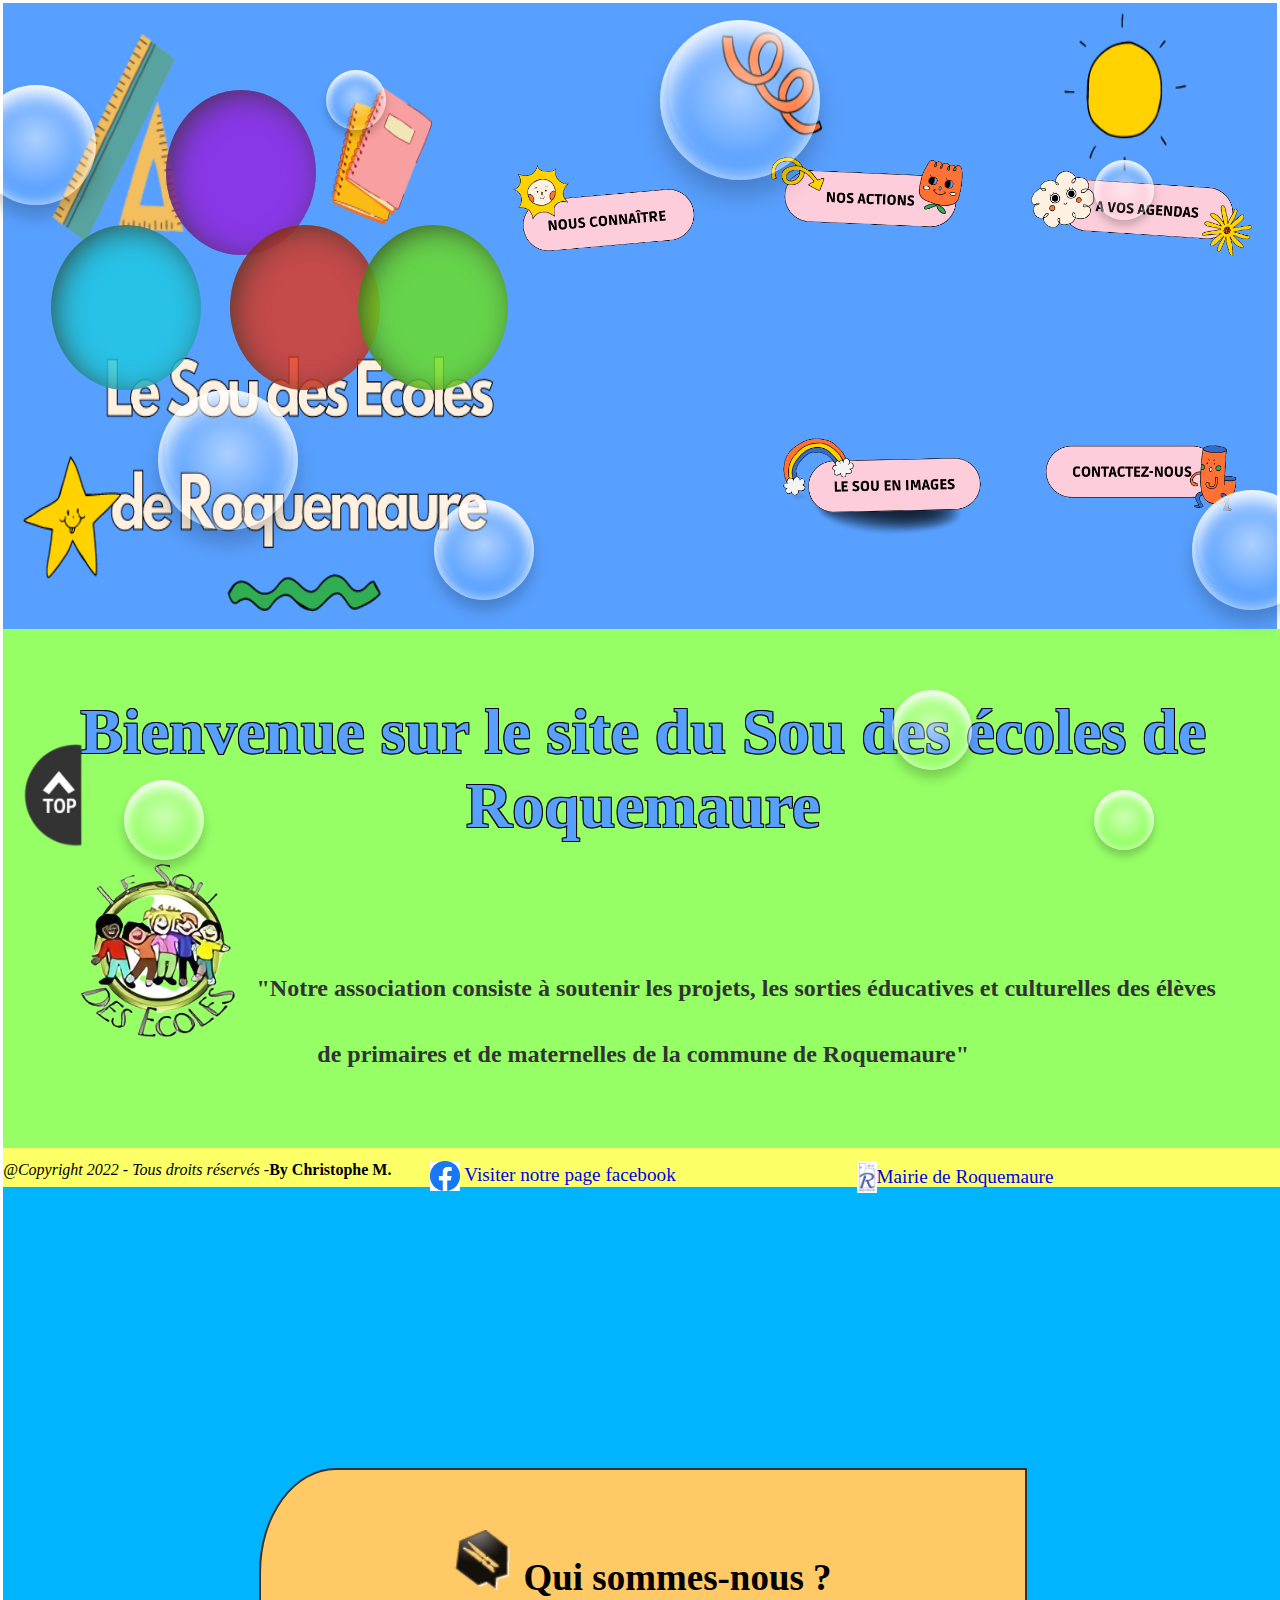
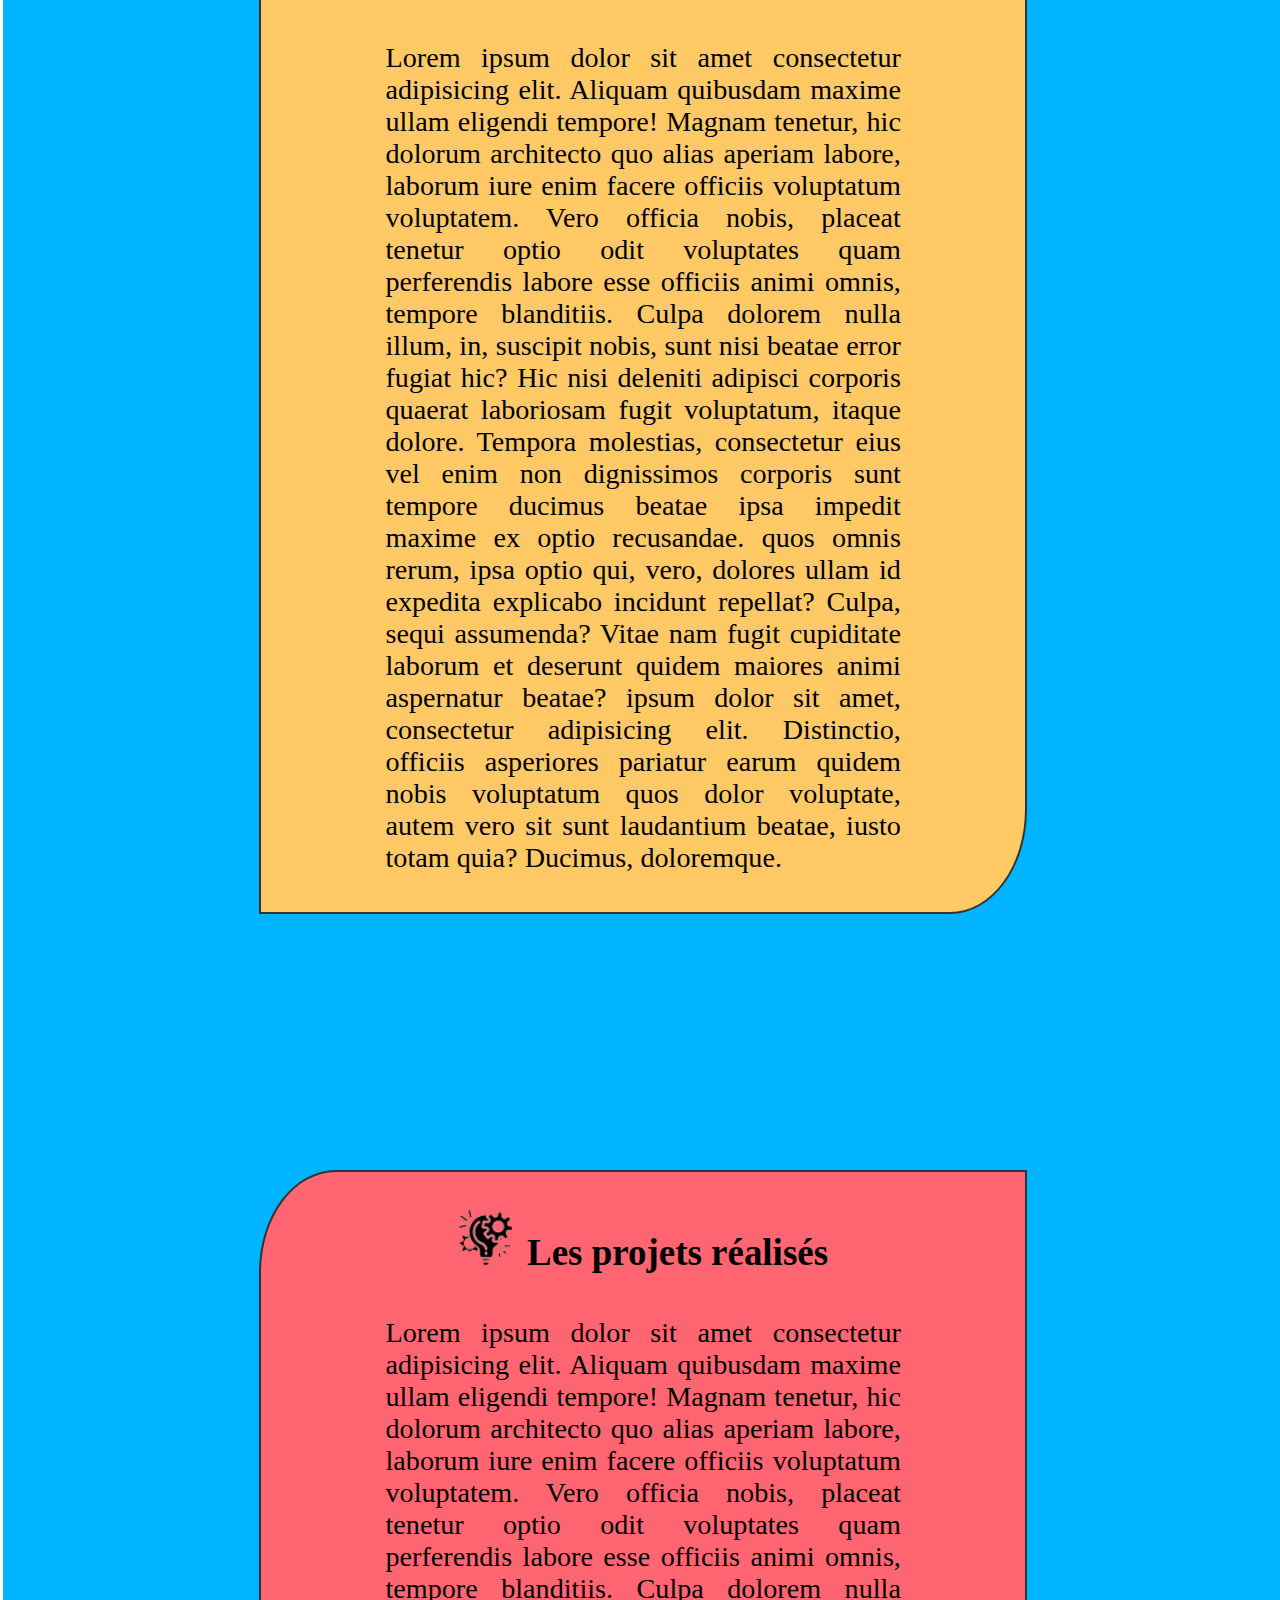
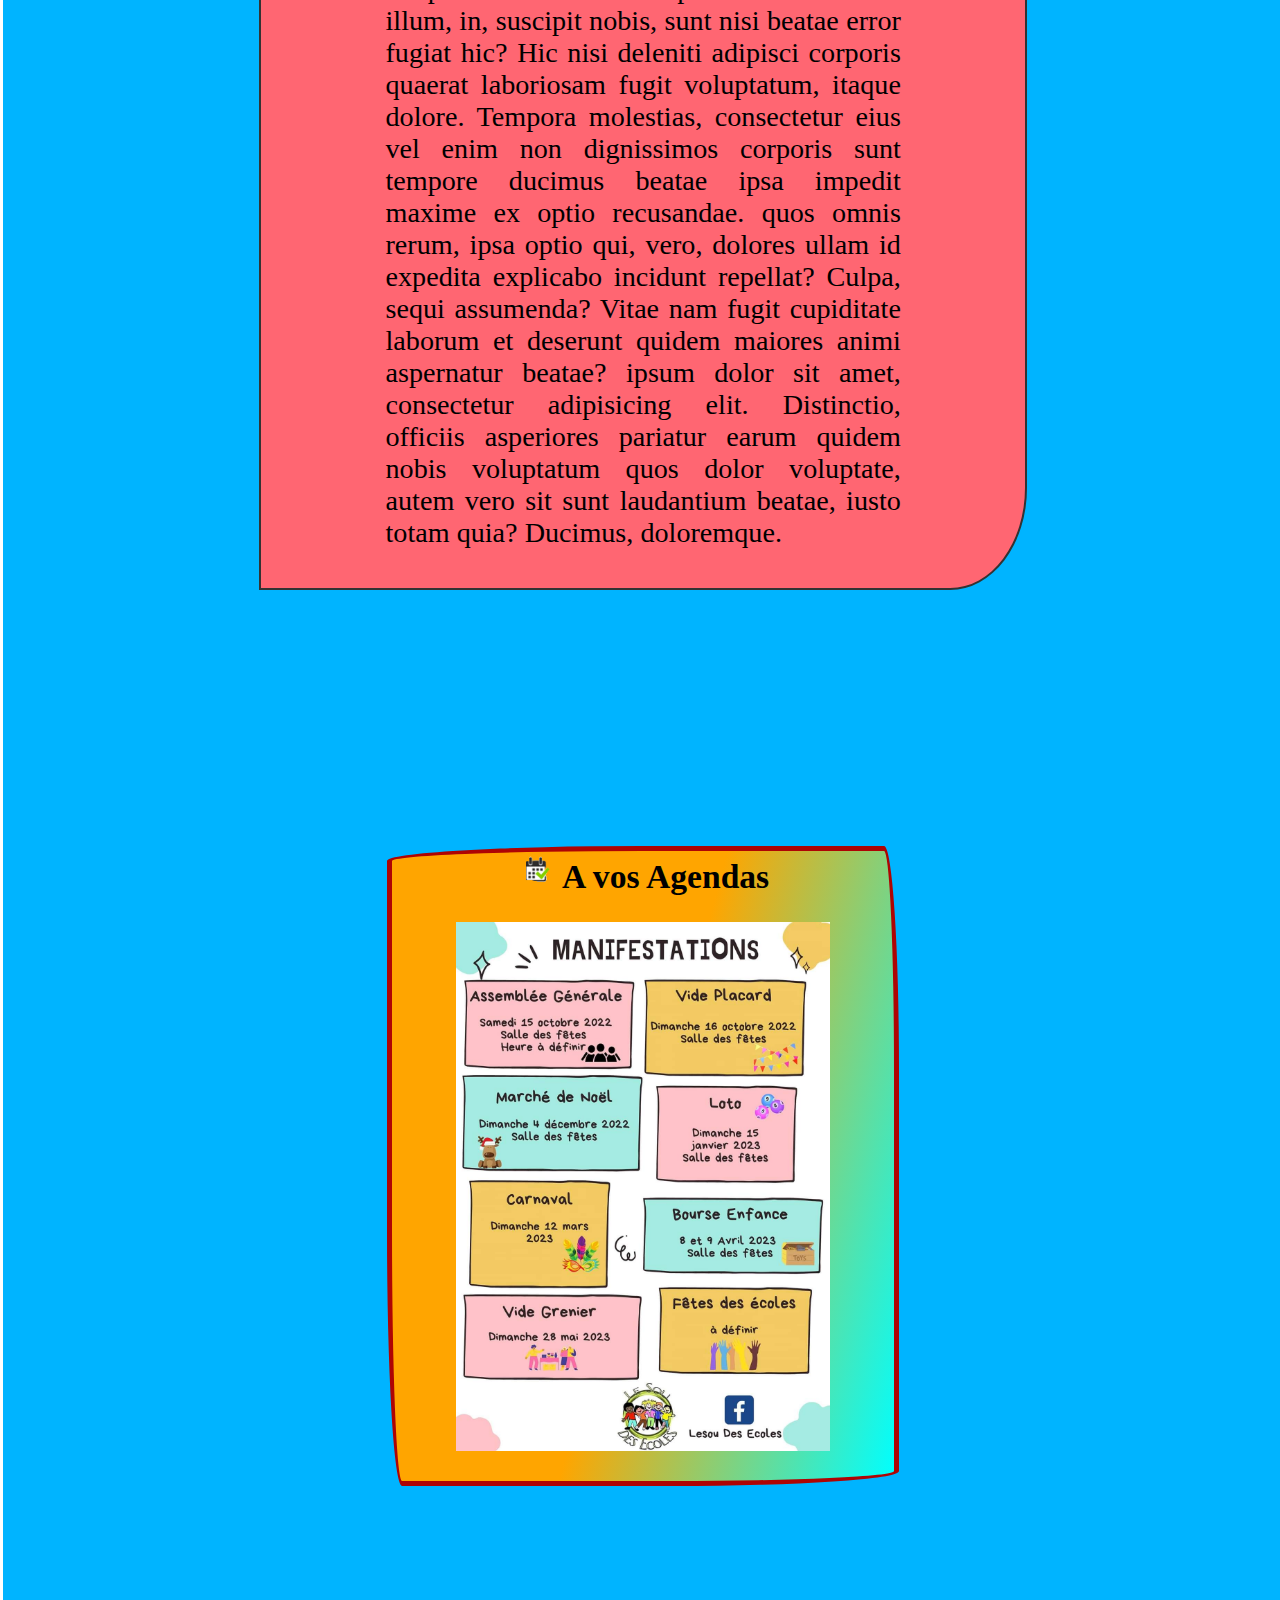
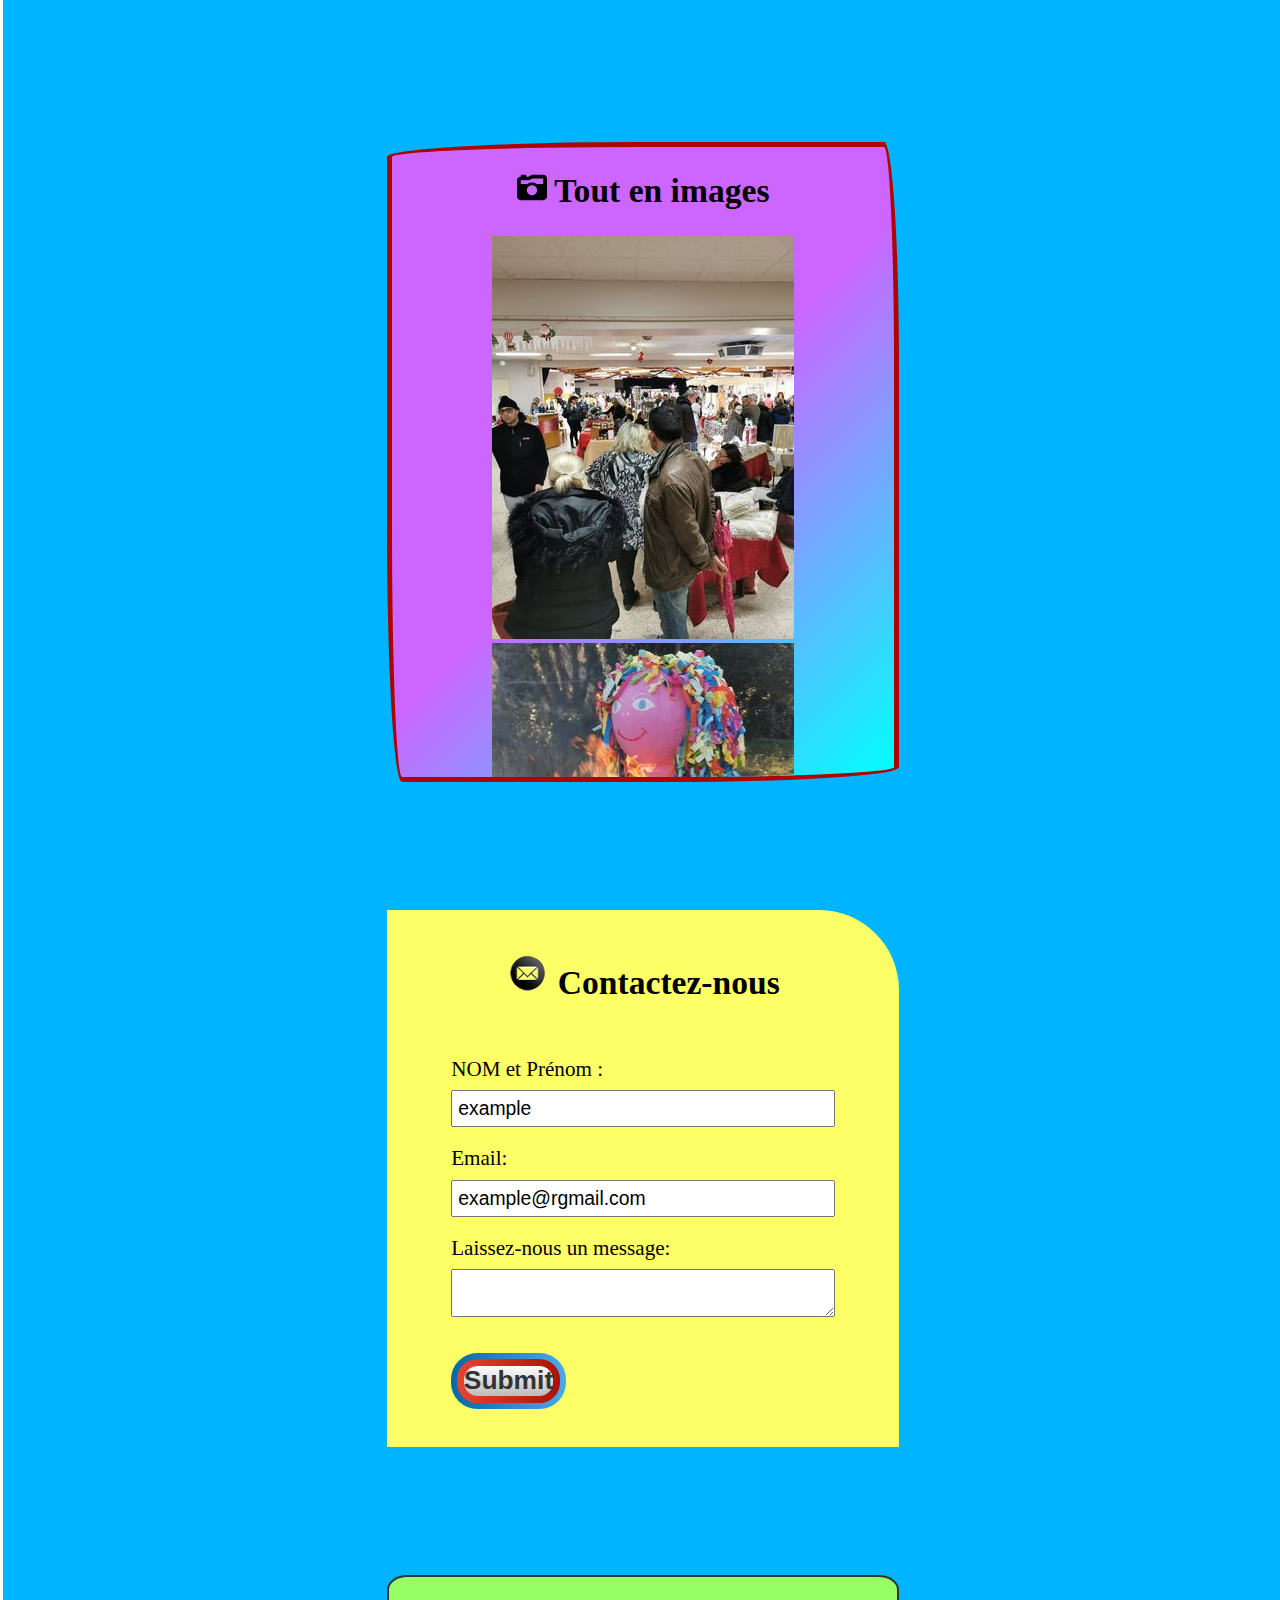
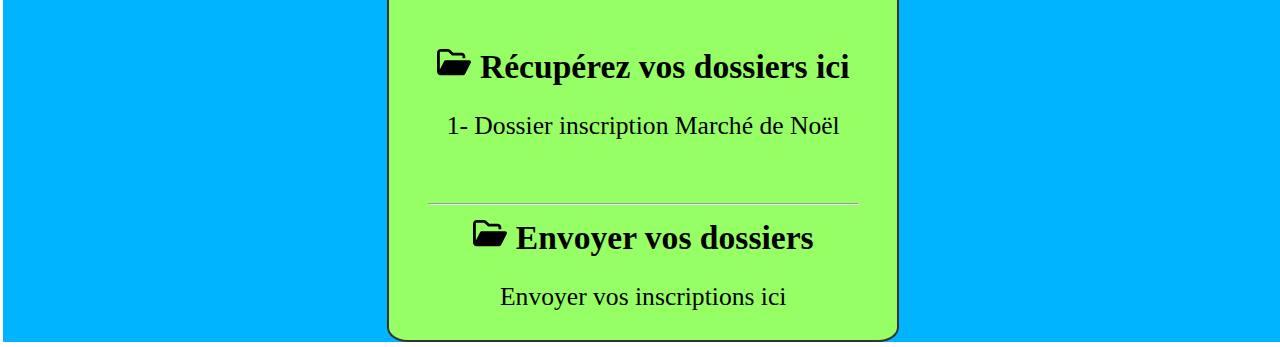
==== commit 9e2bf24a: "add animations + rectify placement box" ====
--- a/new.html
+++ b/new.html
@@ -12,32 +12,34 @@
         <main>
             <section id="page">
                 
-                
-                
-                <ul class="nav-flex">
-                    <li><a href="#2"><img src="/images/images/nous-connaitre.png" alt="" class="bouton1"></a></li>
-                    <li><a href="#1"><img src="/images/images/nos-actions.png" alt="" class="bouton2"></a></li>
-                    <li><a href="#item-4"><img src="images/images/agenda.png" alt="" class="bouton3"></a></li>
-                    <li><a href="#item-9"><img src="images/images/documents-utiles.png" alt="" class="bouton4"></a></li>
-                    <li><a href="#item-2"><img src="images/images/sou-en-images.png" alt="" class="bouton5"></a></li>
-                    <li><a href="#item-8"><img src="images/images/contactez-nous.png" alt="" class="bouton6"></a></li>
-                </ul>
+                <div class="nav-flex">
+                    
+                    <a href="#2"><img src="/images/images/nous-connaitre.png" alt="" class="bouton1"></a>
+                    <a href="#1"><img src="/images/images/nos-actions.png" alt="" class="bouton2"></a>
+                    <a href="#item-4"><img src="images/images/agenda.png" alt="" class="bouton3"></a>
+                    <a href="#item-9"><img src="images/images/documents-utiles.png" alt="" class="bouton4"></a>
+                    <a href="#item-2"><img src="images/images/sou-en-images.png" alt="" class="bouton5"></a>
+                    <a href="#item-8"><img src="images/images/contactez-nous.png" alt="" class="bouton6"></a>
+                </div>
                 
             </section>
             <section id="titre">
                 <br><br><br>
                 <h1>Bienvenue sur le site du Sou des écoles de Roquemaure</h1>
                 <br>
-                <h2><img src="images/logo/logo2.png" alt="Logo" class="logo" width="150vw" /> <br><br><br><br> "Notre association consiste à soutenir les projets, les sorties éducatives et culturelles des élèves de primaires et de maternelles de la commune de Roquemaure"</h2>
-                
+                
+                    
+                
+                <h2><img src="images/logo/logo2.png" alt="Logo" class="logo" width="180vw" /> "Notre association consiste à soutenir les projets, les sorties éducatives et culturelles des élèves <br> de primaires et de maternelles de la commune de Roquemaure"</h2>
+               
             </section>
             <section id="liens">
                 <div id="item-10">
                         
                     <ul>
                         <li><em>@Copyright 2022 - Tous droits réservés -</em><strong>By Christophe M.</strong></li>
-                        <li><a href="https://m.facebook.com/lesou.desecoles?eav=AfZe0MDt2uaJFsscawSV2BjUOYf4o88YNxGEDV05GhiUTxYNphEEc-Za8Wcmmm_9cIY&paipv=0" title="Retrouvez toute l'actualité du Sou des écoles et les derners événements sur notre page Facebook" target="_blank"><img src="images/icone/logo-fb.png" alt="" width="30"> Visiter notre page facebook</a></li>
-                        <li><a href="http://www.roquemaure.fr/" target="_blank"><img src="images/icone/image003.jpg" alt="" width="20">Mairie de Roquemaure</a></li>
+                        <li><a href="https://m.facebook.com/lesou.desecoles?eav=AfZe0MDt2uaJFsscawSV2BjUOYf4o88YNxGEDV05GhiUTxYNphEEc-Za8Wcmmm_9cIY&paipv=0" title="Retrouvez toute l'actualité du Sou des écoles et les derners événements sur notre page Facebook" target="_blank"><img src="images/icone/logo-fb.png" alt="" width="30em"> Visiter notre page facebook</a></li>
+                        <li><a href="http://www.roquemaure.fr/" target="_blank"><img src="images/icone/image003.jpg" alt="" width="20em">Mairie de Roquemaure</a></li>
                     </ul>
                 
                 </div>
@@ -77,7 +79,7 @@
                 </div>
             </section> 
             <div id="item-4"> 
-                    <aside>  
+                    <aside class="aff">  
                         
                         <article class="aff-1">
                             <h2><img src="images/icone/ico-agenda.png" alt="" class="ico-categorie2" />A vos Agendas</h2>
@@ -96,7 +98,7 @@
                 
                 <!-- A propos de l'association / Galerie d'images (ajouter un icone au h2)--> 
             <div id="item-2">
-                    <aside>
+                    <aside class="picture">
                         <h2><img src="images/icone/ico-photos.svg" alt="" class="ico-categorie" />Tout en images</h2>
                         <article class="image-about">
                             <!-- Mettre photos des manifestations passées avec un scroll et animations -->
@@ -104,6 +106,12 @@
                             <img src="images/carnaval/carn-3.jpg" alt="manif">
                             <img src="images/carnaval/carn-1.jpg" alt="manif"> 
                             <img src="images/carnaval/carn-2.jpg" alt="manif">
+                            <img src="images/fetes-ecoles/ecole1.jpg" alt="manif">
+                            <img src="images/fetes-ecoles/ecole2.jpg" alt="manif">
+                            <img src="images/fetes-ecoles/fetes-ecoles.jpg" alt="manif"> 
+                            <img src="images/vide-grenier/vgrenier-4.jpg" alt="manif">
+                            <img src="images/vide-grenier/vgrenier-2.jpg" alt="manif">
+                            
                             
 
                         </article>
@@ -146,7 +154,7 @@
                         </article>
                         <hr>
                         <article class="envoi-docs">
-                        <h2><img src="images/icone/ico-docs2.svg" alt="" class="ico-categorie" />Renvoyer vos dossiers complétés ici</h2>
+                        <h2><img src="images/icone/ico-docs2.svg" alt="" class="ico-categorie" />Envoyer vos dossiers</h2>
                             <ul>
                                 <li><a href="mailto:lesou.inscriptions@gmail.com">Envoyer vos inscriptions ici</a></li>
                             </ul>
@@ -154,8 +162,35 @@
                                 <!-- Mettre des boutons pour l'envoi/téléchargement des docs -->
                       
                 </div>
-                
-                
+                <div id="scroll_to_top">
+                    <a href="#top"><img src="images/images/index.png" alt="Retourner en haut" /></a>
+                </div>
+                <div id="background-wrap">
+                    <div class="bubble x1"></div>
+                    <div class="bubble x2"></div>
+                    <div class="bubble x3"></div>
+                    <div class="bubble x4"></div>
+                    <div class="bubble x5"></div>
+                    <div class="bubble x6"></div>
+                    <div class="bubble x7"></div>
+                    <div class="bubble x8"></div>
+                    <div class="bubble x9"></div>
+                    <div class="bubble x10"></div>
+                </div>
+                <div class="ballon_container">
+                    <div class="ballon" id="balloon1">
+                      <div class="thread"></div>
+                    </div>
+                    <div class="ballon" id="balloon2">
+                      <div class="thread"></div>
+                    </div>
+                    <div class="ballon" id="balloon3">
+                      <div class="thread"></div>
+                    </div>
+                    <div class="ballon" id="balloon4">
+                      <div class="thread"></div>
+                    </div>
+                  </div>
             
             
 
--- a/style.css
+++ b/style.css
@@ -14,6 +14,11 @@
   
 }
 
+@import url('https://fonts.googleapis.com/css2?family=Spicy+Rice&display=swap');
+
+
+
+  
 
 /* --------------- Navigation --------- Menu ----------*/
 
@@ -32,14 +37,49 @@
   text-decoration: none;
 }
 
-
-
-.nav-flex li{
-  display: flex;
-  justify-content: space-around;
-  width: 100vw;
-  gap: 2%;
-  
+img .bouton{
+  position: sticky;
+  
+
+  
+  
+ 
+}
+.nav-flex{
+  text-align: end;
+  font-size: 10%;
+  margin-right: 0;
+  margin-left: 30%;
+  padding-top: 6%;
+  
+}
+.bouton1{
+  width: 30%;
+  position: sticky;
+  
+  
+  
+}
+.bouton2{
+  width: 30%;
+  position: sticky;
+  
+}
+.bouton3{
+  width: 30%;
+  position: sticky;
+}
+.bouton4{
+  width: 30%;
+  position: sticky;
+}
+.bouton5{
+  width: 30%;
+  position: sticky;
+}
+.bouton6{
+  width: 30%;
+  position: sticky;
 }
 
 /*-----logo--Image--Affiche-----------------*/
@@ -49,6 +89,7 @@
   justify-content: center;
   align-items: center;
   object-fit: contain;
+  vertical-align: -3.5vw;
   
 }
 
@@ -72,41 +113,23 @@
   justify-content: center;
    align-items: center;
    
+   
 }
 .ico-categorie
-{width: 50px;
+{width: 10%;
+  padding-right: 2%;
+  text-align: center;
 }
 .ico-categorie2
-{width: 80px;
-}
-
-
-img .bouton1
-{
-  width: 2vw;
-  
-}
-img .bouton2
-{
-  width: 10%;
-}
-img .bouton3
-{
-  width: 10%;
-}
-img .bouton4
-{
-  width: 10%;
-}
-img .bouton5
-{
-  width: 10%;
-}
-img .bouton6
-{
-  width: 10%;
-}
-/* ---------passage zoom images------------*/
+{width: 12%;
+  padding-right: 2%;
+  text-align: center;
+}
+
+
+
+
+
 
 
 
@@ -117,7 +140,8 @@
          background-attachment: fixed;
          background-size: 100% 100%;
         
-         height: 100vw;
+         height: 100%;
+         padding-bottom: 1%;
         
          
 }
@@ -125,27 +149,34 @@
 #titre{
   background-color: #96FF66;
  width: 100vw;
-height: 20vw;
+ height: auto;
   
     color: #333;
     
-    padding: 20px;
+    padding: 12px;
     text-align: center;
-    padding-bottom: 25vw;
+    padding-bottom: 5em;
+    justify-content: center;
   
   
 }
 #titre h2{
-  font-family:'Gill Sans', 'Gill Sans MT', Calibri, 'Trebuchet MS', sans-serif;
-  font-size: 35px;
-}
-h1{
-  font-size: 54px;
-  font-family: Cambria, Cochin, Georgia, Times, 'Times New Roman', serif;
-  color: rgb(11, 167, 214);
-  text-shadow: 2px 2px #333;
-  text-align: center;
-}
+  font-family:'Spicy Rice', cursive;
+  font-size: 1.5em;
+  
+}
+#titre h1{
+ 
+    font-family: 'Spicy Rice', cursive;
+    text-align: center;
+    font-size: 4em;
+    color: #58A0FF;
+    text-shadow: #000000 1px 1px, #000000 -1px 1px, #000000 -1px -1px, #000000 1px -1px;
+    
+   
+    
+  }
+
 /* Les liens */
 
 #item-10 {
@@ -162,6 +193,7 @@
   align-items: center;
   justify-content: center;
   text-align: center;
+  
 
 }
 #item-10 li:hover{
@@ -169,30 +201,39 @@
   color: goldenrod;
 }
 #item-10 ul li a{
-  font-size: 20px;
+  font-size: 1.2em;
   justify-content: center;
   text-align: center;
+  
 }
 #item-10 ul li{
   justify-content: start;
 }
-
+#item-10 ul li a img{
+  vertical-align: -10px;
+  
+}
 
 /* ------------------------------------------------------contenu secondaire--------------------------*/
 .angry-grid {
-  background-color: #58A0FF;
+ 
+  background-color: #00b4ff;
+  
   display: flexbox; 
   width: 100vw;
   padding-top: 2vw;
   
-}
+  
+  
+}
+
 
 /* ---Txt A propos de l'association / qui sommes-nous ? + 
 add Txt projets realises-------*/
 
 #item-3 {
 align-content: center;
-font-size: 20px;
+font-size: 1.1em;
 width: 100vw;
 justify-content: center;
 
@@ -200,30 +241,50 @@
 
 .about{
  background-color: #FFC966;
- display: flex;
- flex-direction: column;
+
+ 
  justify-content: center;
- padding: 6vw;
- margin: 10vw;
-}
+ 
+ margin: 20vw;
+ 
+
+ font-family: 'Spicy Rice', cursive;
+ position: relative;
+    border: 2px solid #333;
+    padding: 3%;
+ border-bottom-right-radius: 10%;   
+border-top-left-radius: 10%;  
+    }
+   
+ 
+
 
 .project{
  background-color: #FF6672;
-display: flex;
-flex-direction: column;
+
+
+
 justify-content: center;
-padding: 6vw;
-margin: 10vw;
+
+margin: 20vw;
+ 
+font-family: 'Spicy Rice', cursive;
+ position: relative;
+    border: 2px solid #333;
+    padding: 3%;
+ border-bottom-right-radius: 10%;   
+border-top-left-radius: 10%; 
 }
 
 #item-3 h2{
 text-align: center;
-font-size: 44px;
+font-size: 2.1em;
+font-family: 'Spicy Rice', cursive;
 }
 
 #item-3 p{
  text-align: justify;
- font-size: 34px;
+ font-size: 1.6em;
  vertical-align: auto;
  margin-left: auto;
  margin-right: auto;
@@ -246,49 +307,60 @@
  vertical-align: auto;
  margin-left: auto;
    margin-right: auto;
-   width: 75%;
+   width: 80%;
  }
 }
 
 /*------------- Galerie affiches-----------------*/
 #item-4 {
-background-color: #FF6672; 
-width: 35vw;
-margin-left: 25vw;
-margin-right: 25vw;
-
-justify-content: center;
+background: linear-gradient(105deg, orange 50%, cyan);; 
+width: 40%;
+max-height: 50vw;
+margin-left: 30%;
+margin-right: 30%;
 text-align: center;
-padding: 3vw;
-}
-
+padding-left: 5%;
+padding-right: 5%;
+padding-bottom: 3%;
+margin-bottom: 20vw;
+position: relative;
+border:solid 5px hsla(0, 95%, 35%, 1);
+   
+border-radius: 255px 15px 225px 15px/15px 225px 15px 255px;
+overflow-y: scroll;
+}
+
+.aff{
+  width: 100%;
+
+}
 .aff-1{
 
 width: 100%;
-padding: 5px;
-text-align: center;
+
 
 }
 
 .aff-1 h2{
   text-align: center;
-font-size: 44px;
+font-size: 2.1em;
 padding-bottom: 2vw;
+font-family: 'Spicy Rice', cursive;
  }
 
 .aff-2{
 
 width: 100%;
-padding: 5px;
-text-align: center;
+
 
 }
 
 .aff-2 h2{
   text-align: center;
-font-size: 44px;
+font-size: 2.1em;
 padding-bottom: 2vw;
 padding-top: 2vw;
+font-family: 'Spicy Rice', cursive;
 }
 
 .manif{
@@ -299,7 +371,7 @@
 
    
 }
-
+/* -----------------------------------passage zoom images---------------------------------------------------------*/
 .aff-1 img{
  /* La transition s'applique à la fois sur la largeur et la hauteur, avec une durée d'une seconde. */
 
@@ -331,41 +403,36 @@
 
 /* -------------------Galerie photos manifestations passées-------------------------------------*/
 #item-2 {
-
-  background-color: #CD65FF; 
-
-
-  justify-content: center;
-  align-items: center;
-  display: flex;
-  flex-direction: column;
-  margin-left: 25vw;
-  margin-right: 25vw;
-  width: 35vw;
-  text-align: center;
-  margin-top: 10vw;
-  padding-bottom: 2vw;
+  background: linear-gradient(135deg, #CD65FF 50%, cyan);
+  max-height: 50vw;
+  overflow-y: scroll;
+
+  width: 40%;
+  margin-left: 30%;
+  margin-right: 30%;
+  text-align: center;
+  padding-left: 5%;
+  padding-right: 5%;
+  padding-bottom: 3%;
+  position: relative;
+border:solid 5px hsla(0, 95%, 35%, 1);
+    
+    border-radius: 255px 15px 225px 15px/15px 225px 15px 255px;
  
 }
 .img-about{
  box-sizing: border-box;
 width: 100%;
 
-padding: 5px;
- align-items: center;
-
-  
-  
-  justify-content: space-between;
-  align-items: center;
-  flex-direction: row;
-  
-}
+  
+}
+
 #item-2 h2{
   text-align: center;
-  font-size: 44px;
+  font-size: 2.1em;
   padding-bottom: 2vw;
   padding-top: 2vw;
+  font-family: 'Spicy Rice', cursive;
 }
 
 
@@ -373,6 +440,7 @@
  /* La transition s'applique à la fois sur la largeur et la hauteur, avec une durée d'une seconde. */
 
 -moz-animation: all 1s ease; /* Firefox */
+
 
 }
 .image-about img:hover {
@@ -397,15 +465,17 @@
   margin-left: 30vw;
   margin-right: 30vw;
 
-  margin-top: 3vw;
+  margin-top: 10vw;
+  border-top-right-radius: 80px 80px;
   
 }
  
 #item-8 h2{
   text-align: center;
-font-size: 44px;
+font-size: 2.1em;
 
 padding-top: 2vw;
+font-family: 'Spicy Rice', cursive;
 }
 
 #contactForm{
@@ -420,13 +490,13 @@
   margin: 2vw auto;
   width: 30vw;
   padding-top: 20px;
-  
-  
-}
-
-label {
+  font-size: 1.1em;
+  
+}
+
+#contactForm label {
   line-height: 2;
-  
+  font-size: 1.2em;
   
 }
 
@@ -436,38 +506,72 @@
   width: 100%;
   padding: 5px;
   margin-bottom: 10px;
+  font-size: 1.1em;
 }
 
 input[type="submit"] {
   background: #283b63;
   color: white;
-  border: none;
+  border-radius: 1em;
+
   padding: 5px 10px;
-}
+  
+
+  font-size: 1.5em;
+  font-weight: bold;
+  color: #333;
+  padding: .25em;
+
+  /* border-width defines the width the blue gradient background (3) */
+  border: .25em solid transparent;
+
+  background: 
+    /* (1) most inner gradient */
+    linear-gradient(to bottom, #fff, #bbb) content-box,
+    /* (2) red gradient */
+    linear-gradient(to right, #e94332, #a91302) padding-box,
+    /* (3) blue gradient */
+    linear-gradient(to right, #0867a6, #4aa9e8) border-box;
+}
+
+
 
  /*---------------  Documents d'inscriptions--------------------*/
  #item-9 {
 
   background-color: #96FF66; 
  
-  justify-content: center;
- width: 40vw;
+  
+ 
   display: flex;
   flex-direction: column;
-  margin-left: 25vw;
-  margin-right: 25vw;
+  
   margin-top: 10vw;
   padding-bottom: 2vw;
-  
+  width: 40%;
+  margin-left: 30%;
+  margin-right: 30%;
+  text-align: center;
+  padding-left: 5%;
+  padding-right: 5%;
+  position: relative;
+    border: 2px solid #333;
+    padding: 3%;
+ border-bottom-right-radius: 4% 4%;  
+ border-bottom-left-radius: 4% 4%; 
+border-top-left-radius: 4% 4%;
+border-top-right-radius: 4% 4%;
+
+    
 }
 #item-9 h2{
   text-align: center;
-  font-size: 44px;
+  font-size: 2.1em;
   padding-bottom: 2vw;
   padding-top: 1vw;
 } 
 .telecharge li a{
-  font-size: 20px;
+  font-size: 1.6em;
   color: black;
   
 }
@@ -475,7 +579,7 @@
   color: goldenrod;
 }
 .envoi-docs li a{
-  font-size: 20px;
+  font-size: 1.6em;
   color: black;
 
 } 
@@ -485,7 +589,17 @@
 }
  
 
-
+#scroll_to_top {
+  position: fixed;
+  width: 50px;
+  height: auto;
+  bottom: 50px;
+  margin-right: 3%;
+}
+#scroll_to_top img {
+  width: 100px;
+  
+}
 
 
 /* Responsive */
@@ -512,4 +626,341 @@
   }
 }
 
-
+#background-wrap {
+    bottom: 0;
+	left: 0;
+	position: fixed;
+	right: 0;
+	top: 0;
+	z-index: -1;
+}
+/*------------------------------------------------animations--bulles--------------------------------*/
+/* KEYFRAMES */
+
+@-webkit-keyframes animateBubble {
+  0% {
+      margin-top: 1000px;
+  }
+  100% {
+      margin-top: -100%;
+  }
+}
+
+@-moz-keyframes animateBubble {
+  0% {
+      margin-top: 1000px;
+  }
+  100% {
+      margin-top: -100%;
+  }
+}
+
+@keyframes animateBubble {
+  0% {
+      margin-top: 1000px;
+  }
+  100% {
+      margin-top: -100%;
+  }
+}
+
+@-webkit-keyframes sideWays { 
+  0% { 
+      margin-left:0px;
+  }
+  100% { 
+      margin-left:50px;
+  }
+}
+
+@-moz-keyframes sideWays { 
+  0% { 
+      margin-left:0px;
+  }
+  100% { 
+      margin-left:50px;
+  }
+}
+
+@keyframes sideWays { 
+  0% { 
+      margin-left:0px;
+  }
+  100% { 
+      margin-left:50px;
+  }
+}
+
+/* ANIMATIONS */
+
+.x1 {
+  -webkit-animation: animateBubble 25s linear infinite, sideWays 2s ease-in-out infinite alternate;
+-moz-animation: animateBubble 25s linear infinite, sideWays 2s ease-in-out infinite alternate;
+animation: animateBubble 25s linear infinite, sideWays 2s ease-in-out infinite alternate;
+
+left: -5%;
+top: 5%;
+
+-webkit-transform: scale(0.6);
+-moz-transform: scale(0.6);
+transform: scale(0.6);
+}
+
+.x2 {
+  -webkit-animation: animateBubble 20s linear infinite, sideWays 4s ease-in-out infinite alternate;
+-moz-animation: animateBubble 20s linear infinite, sideWays 4s ease-in-out infinite alternate;
+animation: animateBubble 20s linear infinite, sideWays 4s ease-in-out infinite alternate;
+
+left: 5%;
+top: 80%;
+
+-webkit-transform: scale(0.4);
+-moz-transform: scale(0.4);
+transform: scale(0.4);
+}
+
+.x3 {
+  -webkit-animation: animateBubble 28s linear infinite, sideWays 2s ease-in-out infinite alternate;
+-moz-animation: animateBubble 28s linear infinite, sideWays 2s ease-in-out infinite alternate;
+animation: animateBubble 28s linear infinite, sideWays 2s ease-in-out infinite alternate;
+
+left: 10%;
+top: 40%;
+
+-webkit-transform: scale(0.7);
+-moz-transform: scale(0.7);
+transform: scale(0.7);
+}
+
+.x4 {
+  -webkit-animation: animateBubble 22s linear infinite, sideWays 3s ease-in-out infinite alternate;
+-moz-animation: animateBubble 22s linear infinite, sideWays 3s ease-in-out infinite alternate;
+animation: animateBubble 22s linear infinite, sideWays 3s ease-in-out infinite alternate;
+
+left: 20%;
+top: 0;
+
+-webkit-transform: scale(0.3);
+-moz-transform: scale(0.3);
+transform: scale(0.3);
+}
+
+.x5 {
+  -webkit-animation: animateBubble 29s linear infinite, sideWays 4s ease-in-out infinite alternate;
+-moz-animation: animateBubble 29s linear infinite, sideWays 4s ease-in-out infinite alternate;
+animation: animateBubble 29s linear infinite, sideWays 4s ease-in-out infinite alternate;
+
+left: 30%;
+top: 50%;
+
+-webkit-transform: scale(0.5);
+-moz-transform: scale(0.5);
+transform: scale(0.5);
+}
+
+.x6 {
+  -webkit-animation: animateBubble 21s linear infinite, sideWays 2s ease-in-out infinite alternate;
+-moz-animation: animateBubble 21s linear infinite, sideWays 2s ease-in-out infinite alternate;
+animation: animateBubble 21s linear infinite, sideWays 2s ease-in-out infinite alternate;
+
+left: 50%;
+top: 0;
+
+-webkit-transform: scale(0.8);
+-moz-transform: scale(0.8);
+transform: scale(0.8);
+}
+
+.x7 {
+  -webkit-animation: animateBubble 20s linear infinite, sideWays 2s ease-in-out infinite alternate;
+-moz-animation: animateBubble 20s linear infinite, sideWays 2s ease-in-out infinite alternate;
+animation: animateBubble 20s linear infinite, sideWays 2s ease-in-out infinite alternate;
+
+left: 65%;
+top: 70%;
+
+-webkit-transform: scale(0.4);
+-moz-transform: scale(0.4);
+transform: scale(0.4);
+}
+
+.x8 {
+  -webkit-animation: animateBubble 22s linear infinite, sideWays 3s ease-in-out infinite alternate;
+-moz-animation: animateBubble 22s linear infinite, sideWays 3s ease-in-out infinite alternate;
+animation: animateBubble 22s linear infinite, sideWays 3s ease-in-out infinite alternate;
+
+left: 80%;
+top: 10%;
+
+-webkit-transform: scale(0.3);
+-moz-transform: scale(0.3);
+transform: scale(0.3);
+}
+
+.x9 {
+  -webkit-animation: animateBubble 29s linear infinite, sideWays 4s ease-in-out infinite alternate;
+-moz-animation: animateBubble 29s linear infinite, sideWays 4s ease-in-out infinite alternate;
+animation: animateBubble 29s linear infinite, sideWays 4s ease-in-out infinite alternate;
+
+left: 90%;
+top: 50%;
+
+-webkit-transform: scale(0.6);
+-moz-transform: scale(0.6);
+transform: scale(0.6);
+}
+
+.x10 {
+  -webkit-animation: animateBubble 26s linear infinite, sideWays 2s ease-in-out infinite alternate;
+-moz-animation: animateBubble 26s linear infinite, sideWays 2s ease-in-out infinite alternate;
+animation: animateBubble 26s linear infinite, sideWays 2s ease-in-out infinite alternate;
+
+left: 80%;
+top: 80%;
+
+-webkit-transform: scale(0.3);
+-moz-transform: scale(0.3);
+transform: scale(0.3);
+}
+
+/* OBJECTS */
+
+.bubble {
+  -webkit-border-radius: 50%;
+-moz-border-radius: 50%;
+border-radius: 50%;
+
+  -webkit-box-shadow: 0 20px 30px rgba(0, 0, 0, 0.2), inset 0px 10px 30px 5px rgba(255, 255, 255, 1);
+-moz-box-shadow: 0 20px 30px rgba(0, 0, 0, 0.2), inset 0px 10px 30px 5px rgba(255, 255, 255, 1);
+box-shadow: 0 20px 30px rgba(0, 0, 0, 0.2), inset 0px 10px 30px 5px rgba(255, 255, 255, 1);
+
+  height: 200px;
+position: absolute;
+width: 200px;
+}
+
+.bubble:after {
+  background: -moz-radial-gradient(center, ellipse cover,  rgba(255,255,255,0.5) 0%, rgba(255,255,255,0) 70%); /* FF3.6+ */
+  background: -webkit-gradient(radial, center center, 0px, center center, 100%, color-stop(0%,rgba(255,255,255,0.5)), color-stop(70%,rgba(255,255,255,0))); /* Chrome,Safari4+ */
+  background: -webkit-radial-gradient(center, ellipse cover,  rgba(255,255,255,0.5) 0%,rgba(255,255,255,0) 70%); /* Chrome10+,Safari5.1+ */
+  background: -o-radial-gradient(center, ellipse cover,  rgba(255,255,255,0.5) 0%,rgba(255,255,255,0) 70%); /* Opera 12+ */
+  background: -ms-radial-gradient(center, ellipse cover,  rgba(255,255,255,0.5) 0%,rgba(255,255,255,0) 70%); /* IE10+ */
+  background: radial-gradient(ellipse at center,  rgba(255,255,255,0.5) 0%,rgba(255,255,255,0) 70%); /* W3C */
+  filter: progid:DXImageTransform.Microsoft.gradient( startColorstr='#80ffffff', endColorstr='#00ffffff',GradientType=1 ); /* IE6-9 fallback on horizontal gradient */
+
+-webkit-border-radius: 50%;
+-moz-border-radius: 50%;
+border-radius: 50%;
+
+  -webkit-box-shadow: inset 0 20px 30px rgba(255, 255, 255, 0.3);
+-moz-box-shadow: inset 0 20px 30px rgba(255, 255, 255, 0.3);
+box-shadow: inset 0 20px 30px rgba(255, 255, 255, 0.3);
+
+content: "";
+  height: 180px;
+left: 10px;
+position: absolute;
+width: 180px;
+}
+
+
+/* --------------------------------------------animations-ballons-----------------------------------------------*/
+.ballon_container {
+  display: flex;
+}
+.ballon {
+  width: 150px;
+  height: 165px;
+  padding: 40px;
+  display: inline-flex;
+  justify-content: space-around;
+  margin: auto;
+  border-radius: 80%;
+  position: relative;
+  box-shadow: inset 6px 5px 35px -8px #333222;
+  position: absolute;
+  top: 25%;
+  animation: moveBallon 6s infinite alternate;
+}
+@keyframes moveBallon {
+  0% {
+    transform: translateY(10px) rotate(0deg);
+  }
+  25% {
+    transform: translateY(11px) rotate(7deg);
+  }
+  50% {
+    transform: translateY(-20px) rotate(-4deg);
+  }
+  100% {
+    transform: translateY(-50px) rotate(8deg);
+  }
+}
+#balloon1 {
+  background-color: rgba(30, 203, 225, 0.8);
+  left: 4%;
+  animation-delay: 5s;
+}
+#balloon2 {
+  background-color: rgba(150, 30, 225, 0.8);
+  left: 13%;
+  animation-delay: 4s;
+  top: 10%;
+}
+#balloon3 {
+  background-color: rgba(225, 52, 30, 0.8);
+  left: 18%;
+  animation-delay: 6s;
+}
+#balloon4 {
+  background-color: rgba(106, 225, 30, 0.8);
+  left: 28%;
+  animation-delay: 4s;
+}
+#balloon1::after {
+  border-color: transparent transparent rgba(30, 203, 225, 1) transparent;
+}
+#balloon1 .thread {
+    background-color: rgba(150, 30, 225, 1);
+  }
+#balloon2::after {
+  border-color: transparent transparent rgba(150, 30, 225, 1) transparent;
+}
+#balloon2 .thread {
+    background-color: rgba(30, 203, 225, 1);
+  }
+#balloon3::after {
+  border-color: transparent transparent rgba(225, 52, 30, 1) transparent;
+}
+#balloon3 .thread {
+    background-color: rgba(106, 225, 30, 1);
+  }
+#balloon4::after {
+  border-color: transparent transparent rgba(106, 225, 30, 1) transparent;
+}
+#balloon4 .thread {
+    background-color: rgba(225, 52, 30, 1);
+  }
+.ballon::after {
+  content: "";
+  width: 0;
+  height: 0;
+  position: absolute;
+  bottom: -6px;
+  border-width: 0px 8px 8px 8px;
+  border-style: none solid solid solid;
+  border-color: transparent transparent red transparent;
+  /* transform: rotate(180deg); */
+  z-index: -1;
+  left: 44%;
+}
+.thread {
+  height: 90px;
+  width: 1px;
+  position: absolute;
+  border: 1px solid transparent;
+  bottom: -95px;
+  background-color: red;
+  /* border-style: dotted; */
+  z-index: -1;
+}
